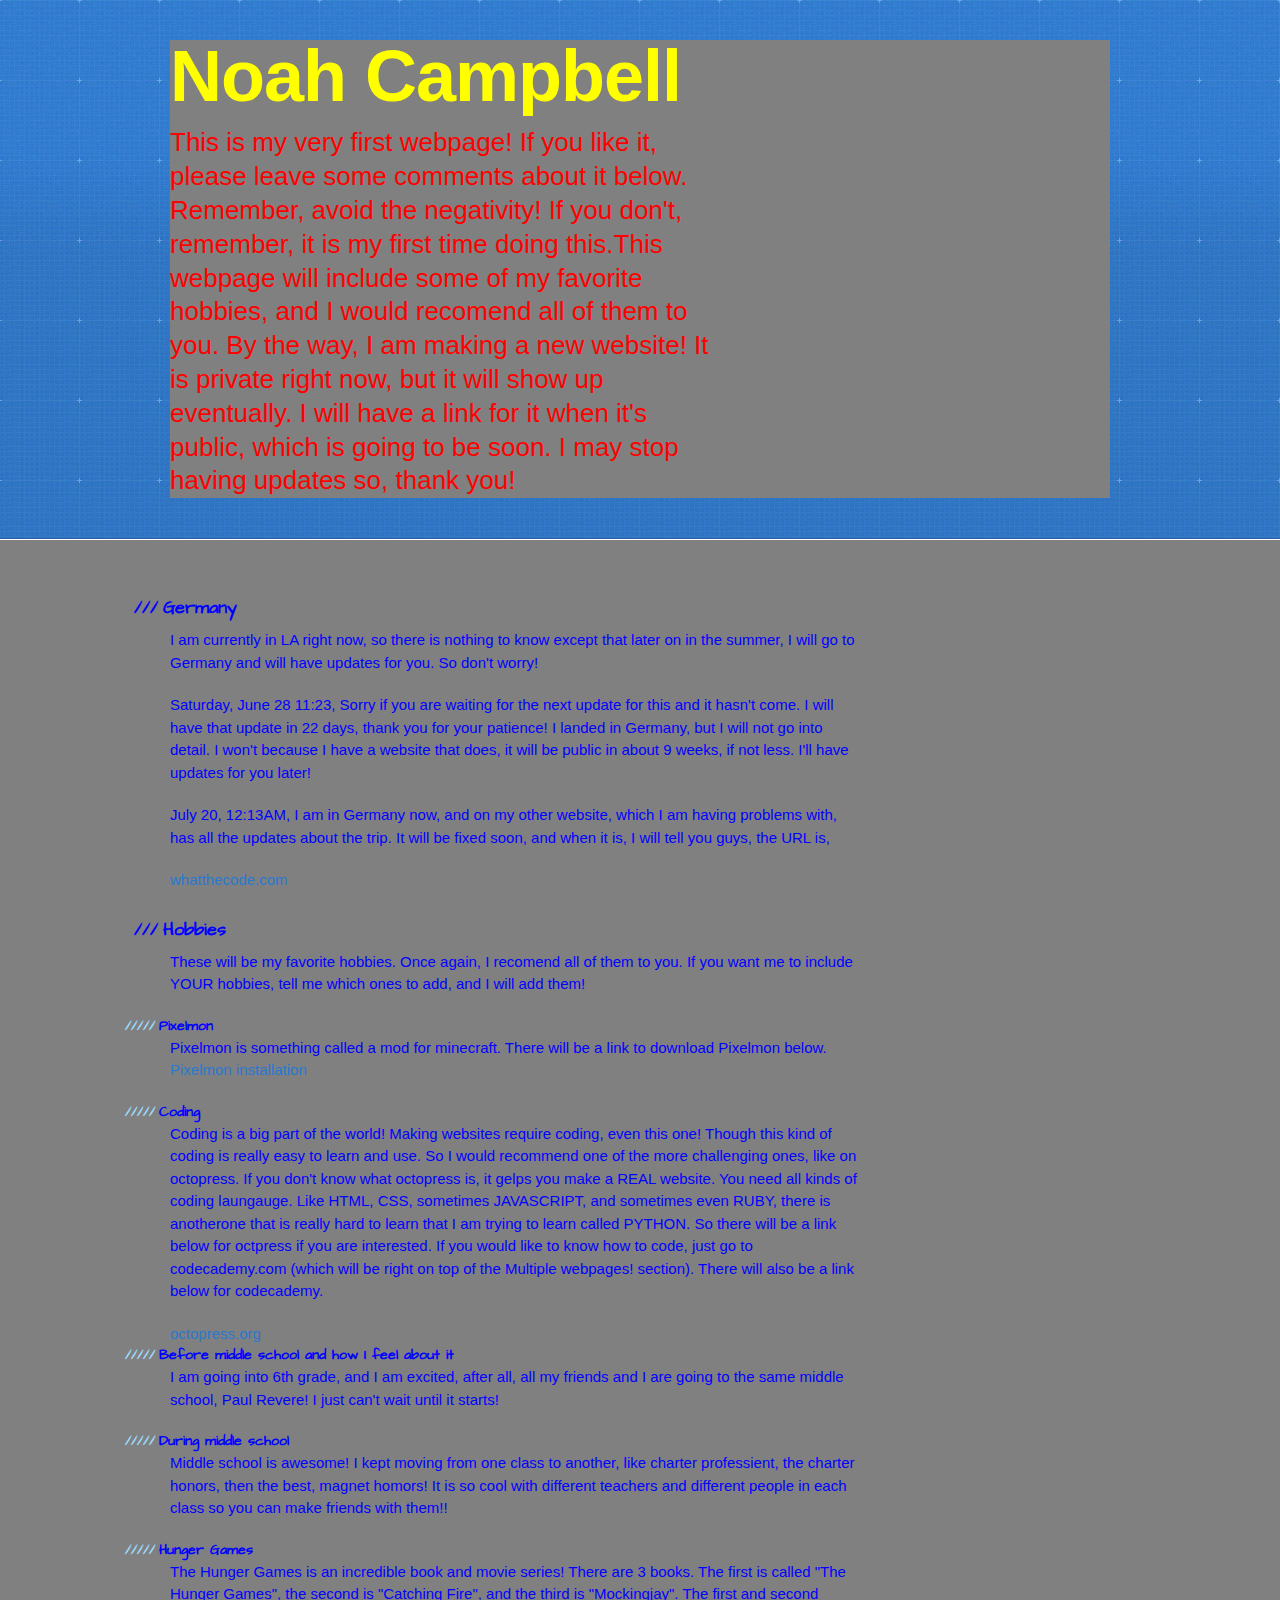
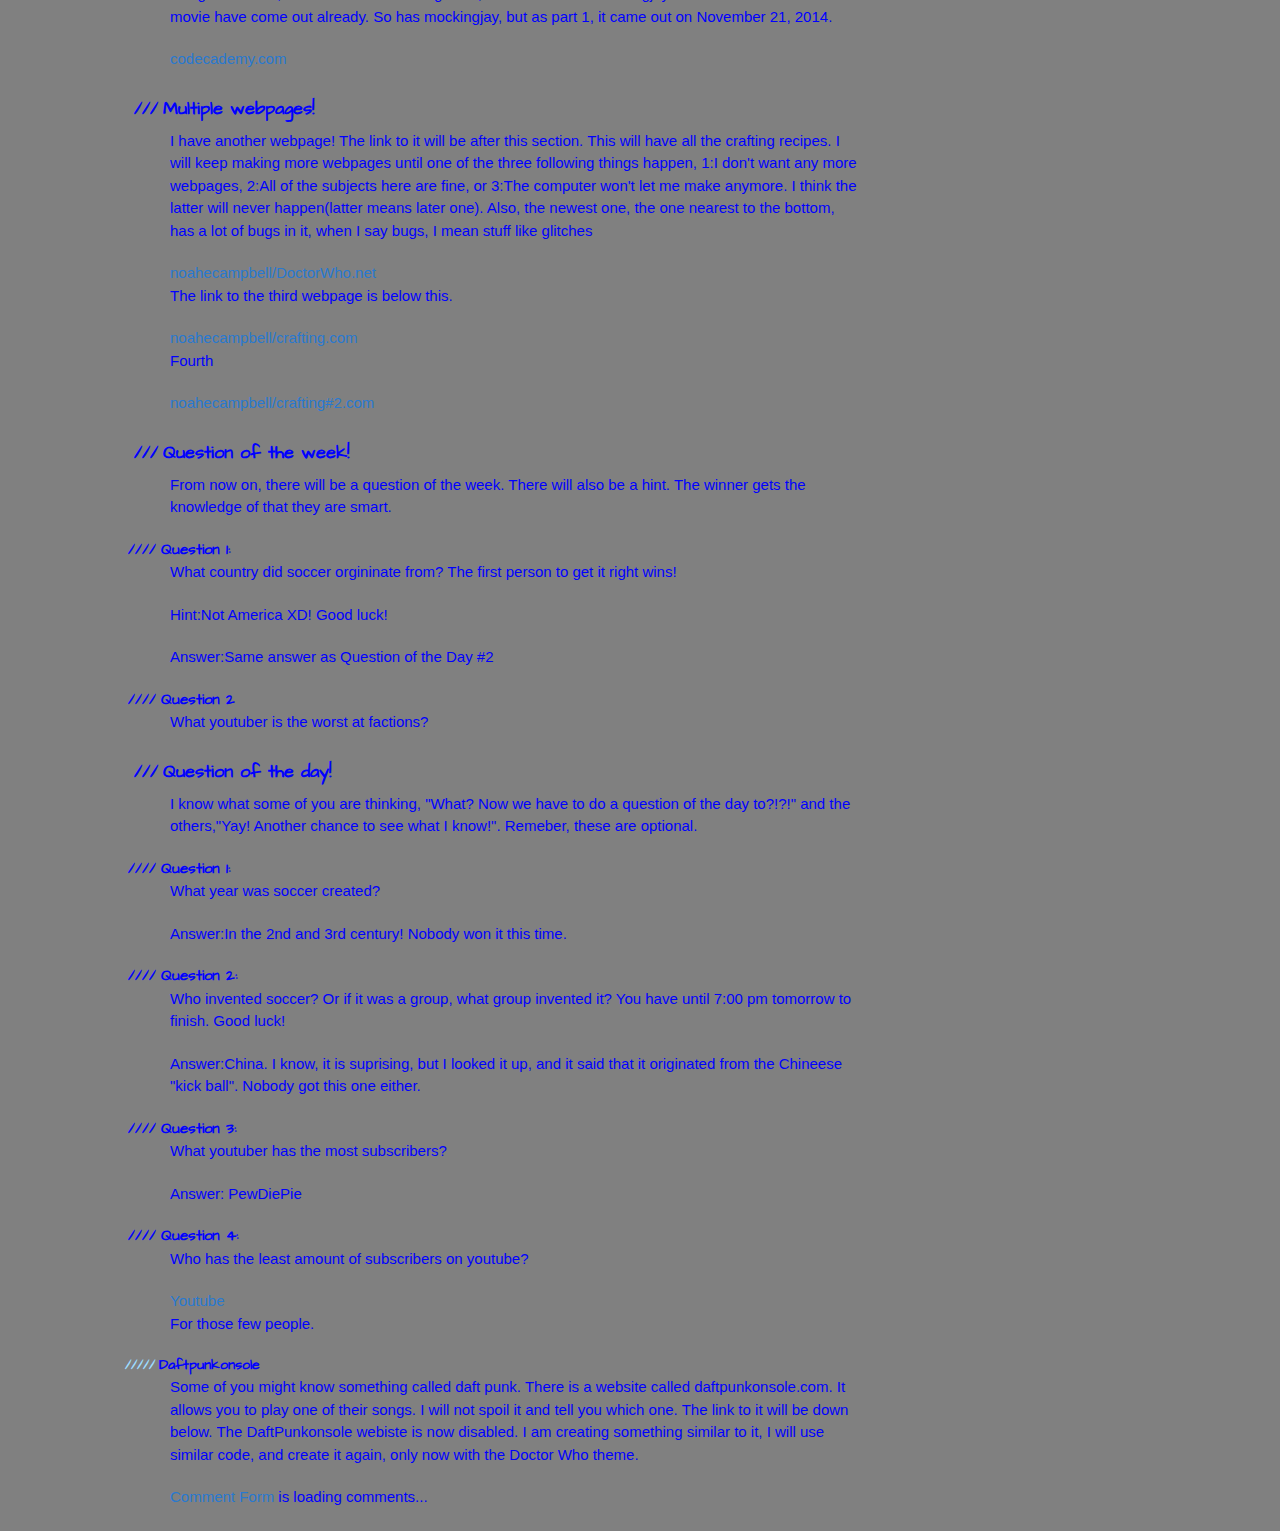
==== index.html @ 2b1e1a7f "url" ====
<!DOCTYPE html>
<html>
  <head>
    <meta charset='utf-8'>
    <meta http-equiv="X-UA-Compatible" content="chrome=1">
    <meta name="viewport" content="width=device-width, initial-scale=1, maximum-scale=1">
    <link href='https://fonts.googleapis.com/css?family=Architects+Daughter' rel='stylesheet' type='text/css'>
    <link rel="stylesheet" type="text/css" href="stylesheets/stylesheet.css" media="screen" />
    <link rel="stylesheet" type="text/css" href="stylesheets/pygment_trac.css" media="screen" />
    <link rel="stylesheet" type="text/css" href="stylesheets/print.css" media="print" />

    <!--[if lt IE 9]>
    <script src="//html5shiv.googlecode.com/svn/trunk/html5.js"></script>
    <![endif]-->

    <title>noahecampbell</title>
  </head>

  <body>
    <header>
      <div class="inner">
        <h1>Noah Campbell</h1>
        <h2>This is my very first webpage! If you like it, please leave some comments about it below. Remember, avoid the negativity!
         If you don't, remember, it is my first time doing this.This webpage will include some of my favorite hobbies, and I would
         recomend all of them to you. By the way, I am making a new website! It is private right now, but it will show up eventually.
         I will have a link for it when it's public, which is going to be soon. I may stop having updates so, thank you!</h2>
      </div>
    </header>

    <div id="content-wrapper">
      <div class="inner clearfix">
        <section id="main-content">
          <h3>Germany</h3>
          <p>I am currently in LA right now, so there is nothing to know except that later on in the summer, I will go to Germany and will
          have updates for you. So don't worry!</p>
          <p>Saturday, June 28 11:23, Sorry if you are waiting for the next update for this and it hasn't come. I will have that update in
          22 days, thank you for your patience! I landed in Germany, but I will not go into detail. I won't because I have a website that
          does, it will be public in about 9 weeks, if not less. I'll have updates for you later!</p>
          <p>July 20, 12:13AM, I am in Germany now, and on my other website, which I am having problems with, has all the updates about the trip.
            It will be fixed soon, and when it is, I will tell you guys, the URL is,</p>
            <a href=http://whatthecode.com>whatthecode.com</a>

          <h3>Hobbies</h3>
          <p>These will be my favorite hobbies. Once again, I recomend all of them to you. If you want me to include YOUR hobbies, tell me
          which ones to add, and I will add them!</p>
          <h5>Pixelmon</h5>
          <p>Pixelmon is something called a mod for minecraft. There will be a link to download Pixelmon below.

          <a href="http://thedestinyMC.com">Pixelmon installation</a>

          <h5>Coding</h5>
          <p>Coding is a big part of the world! Making websites require coding, even this one! Though this kind of coding is really easy
            to learn and use. So I would recommend one of the more challenging ones, like on octopress. If you don't know what
            octopress is, it gelps you make a REAL website. You need all kinds of coding laungauge. Like HTML, CSS, sometimes JAVASCRIPT,
            and sometimes even RUBY, there is anotherone that is really hard to learn that I am trying to learn called PYTHON.
            So there will be a link below for octpress if you are interested. If you would like to know how to code, just go to codecademy.com
            (which will be right on top of the Multiple webpages! section). There will also be a link below for codecademy.</p>



          <a href="http://octopress.org">octopress.org</a>




          <h5>Before middle school and how I feel about it</h5>
          <p>I am going into 6th grade, and I am excited, after all, all my friends and I are going to the same middle school, Paul Revere!
            I just can't wait until it starts!</p>

            <h5>During middle school</h5>
            <p>Middle school is awesome! I kept moving from one class to another, like charter professient, the charter honors, then the best,
              magnet homors! It is so cool with different teachers and different people in each class so you can make friends with them!!</p>


            <h5>Hunger Games</h5>
            <p>The Hunger Games is an incredible book and movie series! There are 3 books. The first is called "The Hunger Games", the second is
              "Catching Fire", and the third is "Mockingjay". The first and second movie have come out already. So has mockingjay, but as part 1,
              it came out on November 21, 2014.</p>

              <a href="http://codecademy.com">codecademy.com</a>

              <h3>Multiple webpages!</h3>
              <p>I have another webpage! The link to it will be after this section. This will have all the crafting recipes. I will keep
                making more webpages until one of the three following things happen, 1:I don't want any more webpages, 2:All of the subjects here
                are fine, or 3:The computer won't let me make anymore. I think the latter will never happen(latter means later one). Also, the newest
                one, the one nearest to the bottom, has a lot of bugs in it, when I say bugs, I mean stuff like glitches</p>
                <a href="DoctorWho.html">noahecampbell/DoctorWho.net</a>

                <p>The link to the third webpage is below this.</p>

                <a href="crafting.html">noahecampbell/crafting.com</a>
                <p>Fourth</p>

                <a href="craftingnumber2.html">noahecampbell/crafting#2.com</a>

                <h3>Question of the week!</h3>
                <p> From now on, there will be a question of the week. There will also be a hint. The winner gets the knowledge of that
                  they are smart.</p>
                <h4>Question 1:</h4>
                <p>What country did soccer orgininate from? The first person to get it right wins!</p>
                <p>Hint:Not America XD! Good luck!</p>
                <p>Answer:Same answer as Question of the Day #2</p>
                <h4>Question 2</h4>
                <p>What youtuber is the worst at factions?</p>


                <h3>Question of the day!</h3>
                <p>I know what some of you are thinking, "What? Now we have to do a question of the day to?!?!" and the others,"Yay! Another chance
                  to see what I know!". Remeber, these are optional.</p>

                  <h4>Question 1:</h4>
                  <p>What year was soccer created?</p>
                    <p>Answer:In the 2nd and 3rd century! Nobody won it this time.</p>
                  <h4>Question 2:</h4>
                  <p>Who invented soccer? Or if it was a group, what group invented it? You have until 7:00 pm tomorrow to finish. Good luck!</p>
                  <p>Answer:China. I know, it is suprising, but I looked it up, and it said that it originated from the Chineese "kick ball". Nobody got this one either.</p>
                  <h4>Question 3:</h4>
                    <p>What youtuber has the most subscribers?</p>
                    <p>Answer: PewDiePie</p>

                  <h4>Question 4:</h4>
                    <p>Who has the least amount of subscribers on youtube?</p>
                    <a href="http://youtube.com">Youtube </a>
                    <p>For those few people.</p>
                <h5>Daftpunkonsole</h5>
                <p>Some of you might know something called daft punk. There is a website called daftpunkonsole.com. It allows you to play one of
                  their songs. I will not spoil it and tell you which one. The link to it will be down below. The DaftPunkonsole webiste is now
                  disabled. I am creating something similar to it, I will use similar code, and create it again, only now with the Doctor Who
                  theme.</p>




 <div id="HCB_comment_box"><a href="http://www.htmlcommentbox.com">Comment Form</a> is loading comments...</div>
 <link rel="stylesheet" type="text/css" href="//www.htmlcommentbox.com/static/skins/bootstrap/twitter-bootstrap.css?v=0" />
 <script type="text/javascript" id="hcb"> /*<!--*/ if(!window.hcb_user){hcb_user={};} (function(){var s=document.createElement("script"), l=(""+window.location).replace(/'/g,"%27") || hcb_user.PAGE, h="//www.htmlcommentbox.com";s.setAttribute("type","text/javascript");s.setAttribute("src", h+"/jread?page="+encodeURIComponent(l).replace("+","%2B")+"&opts=16862&num=10");if (typeof s!="undefined") document.getElementsByTagName("head")[0].appendChild(s);})(); /*-->*/ </script>
        </section>
      </div>
    </div>

  </body>
</html>
---- stylesheets/stylesheet.css ----
/* http://meyerweb.com/eric/tools/css/reset/
   v2.0 | 20110126
   License: none (public domain)
*/
html, body, div, span, applet, object, iframe,
h1, h2, h3, h4, h5, h6, p, blockquote, pre,
a, abbr, acronym, address, big, cite, code,
del, dfn, em, img, ins, kbd, q, s, samp,
small, strike, strong, sub, sup, tt, var,
b, u, i, center,
dl, dt, dd, ol, ul, li,
fieldset, form, label, legend,
table, caption, tbody, tfoot, thead, tr, th, td,
article, aside, canvas, details, embed,
figure, figcaption, footer, header, hgroup,
menu, nav, output, ruby, section, summary,
time, mark, audio, video {
	margin: 0;
	padding: 0;
	border: 0;
	font-size: 100%;
	font-family: Arial;
	vertical-align: baseline;
	background: grey;
	color: blue;
}
/* HTML5 display-role reset for older browsers */
article, aside, details, figcaption, figure,
footer, header, hgroup, menu, nav, section {
	display: block;
}
body {
	line-height: 1;
}
ol, ul {
	list-style: none;
}
blockquote, q {
	quotes: none;
}
blockquote:before, blockquote:after,
q:before, q:after {
	content: '';
	content: none;
}
table {
	border-collapse: collapse;
	border-spacing: 0;
}

/* LAYOUT STYLES */
body {
  font-size: 15px;
  line-height: 1.5;
  background: #fafafa url(../images/body-bg.jpg) 0 0 repeat;
  font-family: 'Helvetica Neue', Helvetica, Arial, serif;
  font-weight: 400;
  color: blue;
}

a {
  color: #2879d0;
}
a:hover {
  color: #2268b2;
}

header {
  padding-top: 40px;
  padding-bottom: 40px;
  font-family: 'Architects Daughter', 'Helvetica Neue', Helvetica, Arial, serif;
  background: #2e7bcf url(../images/header-bg.jpg) 0 0 repeat-x;
  border-bottom: solid 1px #275da1;
}

header h1 {
  letter-spacing: -1px;
  font-size: 72px;
  color: yellow;
  line-height: 1;
  margin-bottom: 0.2em;
  width: 540px;
}

header h2 {
  font-size: 26px;
  color: red;
  font-weight: normal;
  line-height: 1.3;
  width: 540px;
  letter-spacing: 0;
}

.inner {
  position: relative;
  width: 940px;
  margin: 0 auto;
}

#content-wrapper {
  border-top: solid 1px #fff;
  padding-top: 30px;
}

#main-content {
  width: 690px;
  float: left;
}

#main-content img {
  max-width: 100%;
}

aside#sidebar {
  width: 200px;
  padding-left: 20px;
  min-height: 504px;
  float: right;
  background: transparent url(../images/sidebar-bg.jpg) 0 0 no-repeat;
  font-size: 12px;
  line-height: 1.3;
}

aside#sidebar p.repo-owner,
aside#sidebar p.repo-owner a {
  font-weight: bold;
}

#downloads {
  margin-bottom: 40px;
}

a.button {
  width: 134px;
  height: 58px;
  line-height: 1.2;
  font-size: 23px;
  color: #fff;
  padding-left: 68px;
  padding-top: 22px;
  font-family: 'Architects Daughter', 'Helvetica Neue', Helvetica, Arial, serif;
}
a.button small {
  display: block;
  font-size: 11px;
}
header a.button {
  position: absolute;
  right: 0;
  top: 0;
  background: transparent url(../images/github-button.png) 0 0 no-repeat;
}
aside a.button {
  width: 138px;
  padding-left: 64px;
  display: block;
  background: transparent url(../images/download-button.png) 0 0 no-repeat;
  margin-bottom: 20px;
  font-size: 21px;
}

code, pre {
  font-family: Monaco, "Bitstream Vera Sans Mono", "Lucida Console", Terminal, monospace;
  color: #222;
  margin-bottom: 30px;
  font-size: 13px;
}

code {
  background-color: #f2f8fc;
  border: solid 1px #dbe7f3;
  padding: 0 3px;
}

pre {
  padding: 20px;
  background: #fff;
  text-shadow: none;
  overflow: auto;
  border: solid 1px #f2f2f2;
}
pre code {
  color: #2879d0;
  background-color: #fff;
  border: none;
  padding: 0;
}

ul, ol, dl {
  margin-bottom: 20px;
}


/* COMMON STYLES */

hr {
  height: 1px;
  line-height: 1px;
  margin-top: 1em;
  padding-bottom: 1em;
  border: none;
  background: transparent url('../images/hr.png') 0 0 no-repeat;
}

table {
  width: 100%;
  border: 1px solid #ebebeb;
}

th {
  font-weight: 500;
}

td {
  border: 1px solid #ebebeb;
  text-align: center;
  font-weight: 300;
}

form {
  background: #f2f2f2;
  padding: 20px;

}


/* GENERAL ELEMENT TYPE STYLES */

#main-content h1 {
  font-family: 'Architects Daughter', 'Helvetica Neue', Helvetica, Arial, serif;
  font-size: 2.8em;
  letter-spacing: -1px;
  color: blue;
}

#main-content h1:before {
  content: "/";
  color: blue;
  padding-right: 0.3em;
  margin-left: -0.9em;
}

#main-content h2 {
  font-family: 'Architects Daughter', 'Helvetica Neue', Helvetica, Arial, serif;
  font-size: 22px;
  font-weight: bold;
  margin-bottom: 8px;
  color: blue;
}
#main-content h2:before {
  content: "//";
  color: blue;
  padding-right: 0.3em;
  margin-left: -1.5em;
}

#main-content h3 {
  font-family: 'Architects Daughter', 'Helvetica Neue', Helvetica, Arial, serif;
  font-size: 18px;
  font-weight: bold;
  margin-top: 24px;
  margin-bottom: 8px;
  color: blue;
}

#main-content h3:before {
  content: "///";
  color: blue;
  padding-right: 0.3em;
  margin-left: -2em;
}

#main-content h4 {
  font-family: 'Architects Daughter', 'Helvetica Neue', Helvetica, Arial, serif;
  font-size: 15px;
  font-weight: bold;
  color: blue;
}

h4:before {
  content: "////";
  color: blue;
  padding-right: 0.3em;
  margin-left: -2.8em;
}

#main-content h5 {
  font-family: 'Architects Daughter', 'Helvetica Neue', Helvetica, Arial, serif;
  font-size: 14px;
  color: blue;
}
h5:before {
  content: "/////";
  color: #9ddcff;
  padding-right: 0.3em;
  margin-left: -3.2em;
}

#main-content h6 {
  font-family: 'Architects Daughter', 'Helvetica Neue', Helvetica, Arial, serif;
  font-size: .8em;
  color: blue;
}
h6:before {
  content: "//////";
  color: #9ddcff;
  padding-right: 0.3em;
  margin-left: -3.7em;
}

p {
  margin-bottom: 20px;
}

a {
  text-decoration: none;
}

p a {
  font-weight: 400;
}

blockquote {
  font-size: 1.6em;
  border-left: 10px solid #e9e9e9;
  margin-bottom: 20px;
  padding: 0 0 0 30px;
}

ul {
  list-style: disc inside;
  padding-left: 20px;
}

ol {
  list-style: decimal inside;
  padding-left: 3px;
}

dl dd {
  font-style: italic;
  font-weight: 100;
}

footer {
  background: transparent url('../images/hr.png') 0 0 no-repeat;
  margin-top: 40px;
  padding-top: 20px;
  padding-bottom: 30px;
  font-size: 13px;
  color: #aaa;
}

footer a {
  color: #666;
}
footer a:hover {
  color: #444;
}

/* MISC */
.clearfix:after {
  clear: both;
  content: '.';
  display: block;
  visibility: hidden;
  height: 0;
}

.clearfix {display: inline-block;}
* html .clearfix {height: 1%;}
.clearfix {display: block;}

/* #Media Queries
================================================== */

/* Smaller than standard 960 (devices and browsers) */
@media only screen and (max-width: 959px) {}

/* Tablet Portrait size to standard 960 (devices and browsers) */
@media only screen and (min-width: 768px) and (max-width: 959px) {
  .inner {
    width: 740px;
  }
  header h1, header h2 {
    width: 340px;
  }
  header h1 {
    font-size: 60px;
  }
  header h2 {
    font-size: 30px;
  }
  #main-content {
    width: 490px;
  }
  #main-content h1:before,
  #main-content h2:before,
  #main-content h3:before,
  #main-content h4:before,
  #main-content h5:before,
  #main-content h6:before {
    content: none;
    padding-right: 0;
    margin-left: 0;
  }
}

/* All Mobile Sizes (devices and browser) */
@media only screen and (max-width: 767px) {
  .inner {
    width: 93%;
  }
  header {
    padding: 20px 0;
  }
  header .inner {
    position: relative;
  }
  header h1, header h2 {
    width: 100%;
  }
  header h1 {
    font-size: 48px;
  }
  header h2 {
    font-size: 24px;
  }
  header a.button {
    background-image: none;
    width: auto;
    height: auto;
    display: inline-block;
    margin-top: 15px;
    padding: 5px 10px;
    position: relative;
    text-align: center;
    font-size: 13px;
    line-height: 1;
    background-color: #9ddcff;
    color: #2879d0;
    -moz-border-radius: 5px;
    -webkit-border-radius: 5px;
    border-radius: 5px;
  }
  header a.button small {
    font-size: 13px;
    display: inline;
  }
  #main-content,
  aside#sidebar {
    float: none;
    width: 100% ! important;
  }
  aside#sidebar {
    background-image: none;
    margin-top: 20px;
    border-top: solid 1px #ddd;
    padding: 20px 0;
    min-height: 0;
  }
  aside#sidebar a.button {
    display: none;
  }
  #main-content h1:before,
  #main-content h2:before,
  #main-content h3:before,
  #main-content h4:before,
  #main-content h5:before,
  #main-content h6:before {
    content: none;
    padding-right: 0;
    margin-left: 0;
  }
}

/* Mobile Landscape Size to Tablet Portrait (devices and browsers) */
@media only screen and (min-width: 480px) and (max-width: 767px) {}

/* Mobile Portrait Size to Mobile Landscape Size (devices and browsers) */
@media only screen and (max-width: 479px) {}
---- stylesheets/pygment_trac.css ----
.highlight  { background: #ffffff; }
.highlight .c { color: #999988; font-style: italic } /* Comment */
.highlight .err { color: #a61717; background-color: #e3d2d2 } /* Error */
.highlight .k { font-weight: bold } /* Keyword */
.highlight .o { font-weight: bold } /* Operator */
.highlight .cm { color: #999988; font-style: italic } /* Comment.Multiline */
.highlight .cp { color: #999999; font-weight: bold } /* Comment.Preproc */
.highlight .c1 { color: #999988; font-style: italic } /* Comment.Single */
.highlight .cs { color: #999999; font-weight: bold; font-style: italic } /* Comment.Special */
.highlight .gd { color: #000000; background-color: #ffdddd } /* Generic.Deleted */
.highlight .gd .x { color: #000000; background-color: #ffaaaa } /* Generic.Deleted.Specific */
.highlight .ge { font-style: italic } /* Generic.Emph */
.highlight .gr { color: #aa0000 } /* Generic.Error */
.highlight .gh { color: #999999 } /* Generic.Heading */
.highlight .gi { color: #000000; background-color: #ddffdd } /* Generic.Inserted */
.highlight .gi .x { color: #000000; background-color: #aaffaa } /* Generic.Inserted.Specific */
.highlight .go { color: #888888 } /* Generic.Output */
.highlight .gp { color: #555555 } /* Generic.Prompt */
.highlight .gs { font-weight: bold } /* Generic.Strong */
.highlight .gu { color: #800080; font-weight: bold; } /* Generic.Subheading */
.highlight .gt { color: #aa0000 } /* Generic.Traceback */
.highlight .kc { font-weight: bold } /* Keyword.Constant */
.highlight .kd { font-weight: bold } /* Keyword.Declaration */
.highlight .kn { font-weight: bold } /* Keyword.Namespace */
.highlight .kp { font-weight: bold } /* Keyword.Pseudo */
.highlight .kr { font-weight: bold } /* Keyword.Reserved */
.highlight .kt { color: #445588; font-weight: bold } /* Keyword.Type */
.highlight .m { color: #009999 } /* Literal.Number */
.highlight .s { color: #d14 } /* Literal.String */
.highlight .na { color: #008080 } /* Name.Attribute */
.highlight .nb { color: #0086B3 } /* Name.Builtin */
.highlight .nc { color: #445588; font-weight: bold } /* Name.Class */
.highlight .no { color: #008080 } /* Name.Constant */
.highlight .ni { color: #800080 } /* Name.Entity */
.highlight .ne { color: #990000; font-weight: bold } /* Name.Exception */
.highlight .nf { color: #990000; font-weight: bold } /* Name.Function */
.highlight .nn { color: #555555 } /* Name.Namespace */
.highlight .nt { color: #000080 } /* Name.Tag */
.highlight .nv { color: #008080 } /* Name.Variable */
.highlight .ow { font-weight: bold } /* Operator.Word */
.highlight .w { color: #bbbbbb } /* Text.Whitespace */
.highlight .mf { color: #009999 } /* Literal.Number.Float */
.highlight .mh { color: #009999 } /* Literal.Number.Hex */
.highlight .mi { color: #009999 } /* Literal.Number.Integer */
.highlight .mo { color: #009999 } /* Literal.Number.Oct */
.highlight .sb { color: #d14 } /* Literal.String.Backtick */
.highlight .sc { color: #d14 } /* Literal.String.Char */
.highlight .sd { color: #d14 } /* Literal.String.Doc */
.highlight .s2 { color: #d14 } /* Literal.String.Double */
.highlight .se { color: #d14 } /* Literal.String.Escape */
.highlight .sh { color: #d14 } /* Literal.String.Heredoc */
.highlight .si { color: #d14 } /* Literal.String.Interpol */
.highlight .sx { color: #d14 } /* Literal.String.Other */
.highlight .sr { color: #009926 } /* Literal.String.Regex */
.highlight .s1 { color: #d14 } /* Literal.String.Single */
.highlight .ss { color: #990073 } /* Literal.String.Symbol */
.highlight .bp { color: #999999 } /* Name.Builtin.Pseudo */
.highlight .vc { color: #008080 } /* Name.Variable.Class */
.highlight .vg { color: #008080 } /* Name.Variable.Global */
.highlight .vi { color: #008080 } /* Name.Variable.Instance */
.highlight .il { color: #009999 } /* Literal.Number.Integer.Long */

.type-csharp .highlight .k { color: #0000FF }
.type-csharp .highlight .kt { color: #0000FF }
.type-csharp .highlight .nf { color: #000000; font-weight: normal }
.type-csharp .highlight .nc { color: #2B91AF }
.type-csharp .highlight .nn { color: #000000 }
.type-csharp .highlight .s { color: #A31515 }
.type-csharp .highlight .sc { color: #A31515 }
---- stylesheets/print.css ----
html, body, div, span, applet, object, iframe,
h1, h2, h3, h4, h5, h6, p, blockquote, pre,
a, abbr, acronym, address, big, cite, code,
del, dfn, em, img, ins, kbd, q, s, samp,
small, strike, strong, sub, sup, tt, var,
b, u, i, center,
dl, dt, dd, ol, ul, li,
fieldset, form, label, legend,
table, caption, tbody, tfoot, thead, tr, th, td,
article, aside, canvas, details, embed, 
figure, figcaption, footer, header, hgroup, 
menu, nav, output, ruby, section, summary,
time, mark, audio, video {
  margin: 0;
  padding: 0;
  border: 0;
  font-size: 100%;
  font: inherit;
  vertical-align: baseline;
}
/* HTML5 display-role reset for older browsers */
article, aside, details, figcaption, figure, 
footer, header, hgroup, menu, nav, section {
  display: block;
}
body {
  line-height: 1;
}
ol, ul {
  list-style: none;
}
blockquote, q {
  quotes: none;
}
blockquote:before, blockquote:after,
q:before, q:after {
  content: '';
  content: none;
}
table {
  border-collapse: collapse;
  border-spacing: 0;
}
body {
  font-size: 13px;
  line-height: 1.5; 
  font-family: 'Helvetica Neue', Helvetica, Arial, serif;
  color: #000;
}

a {
  color: #d5000d;
  font-weight: bold;
}

header {
  padding-top: 35px;
  padding-bottom: 10px;
}

header h1 {
  font-weight: bold;
  letter-spacing: -1px;
  font-size: 48px;
  color: #303030;
  line-height: 1.2;
}

header h2 {
  letter-spacing: -1px;
  font-size: 24px;
  color: #aaa;
  font-weight: normal;
  line-height: 1.3;
}
#downloads {
  display: none;
}
#main_content {
  padding-top: 20px;
}

code, pre {
  font-family: Monaco, "Bitstream Vera Sans Mono", "Lucida Console", Terminal;
  color: #222;
  margin-bottom: 30px;
  font-size: 12px;
}

code {
  padding: 0 3px;
}

pre {
  border: solid 1px #ddd;
  padding: 20px;
  overflow: auto;
}
pre code {
  padding: 0;
}

ul, ol, dl {
  margin-bottom: 20px;
}


/* COMMON STYLES */

table {
  width: 100%;
  border: 1px solid #ebebeb;
}

th {
  font-weight: 500;
}

td {
  border: 1px solid #ebebeb;
  text-align: center; 
  font-weight: 300;
}

form {
  background: #f2f2f2;
  padding: 20px;
  
}


/* GENERAL ELEMENT TYPE STYLES */

h1 {
  font-size: 2.8em;
} 

h2 {
  font-size: 22px;
  font-weight: bold;
  color: #303030;
  margin-bottom: 8px;
} 

h3 {
  color: #d5000d;
  font-size: 18px;
  font-weight: bold;
  margin-bottom: 8px;
} 
 
h4 {
  font-size: 16px;
  color: #303030;
  font-weight: bold;
} 

h5 {
  font-size: 1em;
  color: #303030;
} 

h6 {
  font-size: .8em;
  color: #303030;
} 

p {
  font-weight: 300;
  margin-bottom: 20px;
}
 
a {
  text-decoration: none;
}

p a {
  font-weight: 400;
}

blockquote {
  font-size: 1.6em;
  border-left: 10px solid #e9e9e9;
  margin-bottom: 20px;
  padding: 0 0 0 30px;
}

ul li {
  list-style: disc inside;
  padding-left: 20px;
}

ol li {
  list-style: decimal inside;
  padding-left: 3px;
}

dl dd {
  font-style: italic;
  font-weight: 100;
}

footer {
  margin-top: 40px;
  padding-top: 20px;
  padding-bottom: 30px;
  font-size: 13px;
  color: #aaa;
}

footer a {
  color: #666;
}

/* MISC */
.clearfix:after {
  clear: both;
  content: '.';
  display: block;
  visibility: hidden;
  height: 0;
}

.clearfix {display: inline-block;}
* html .clearfix {height: 1%;}
.clearfix {display: block;}
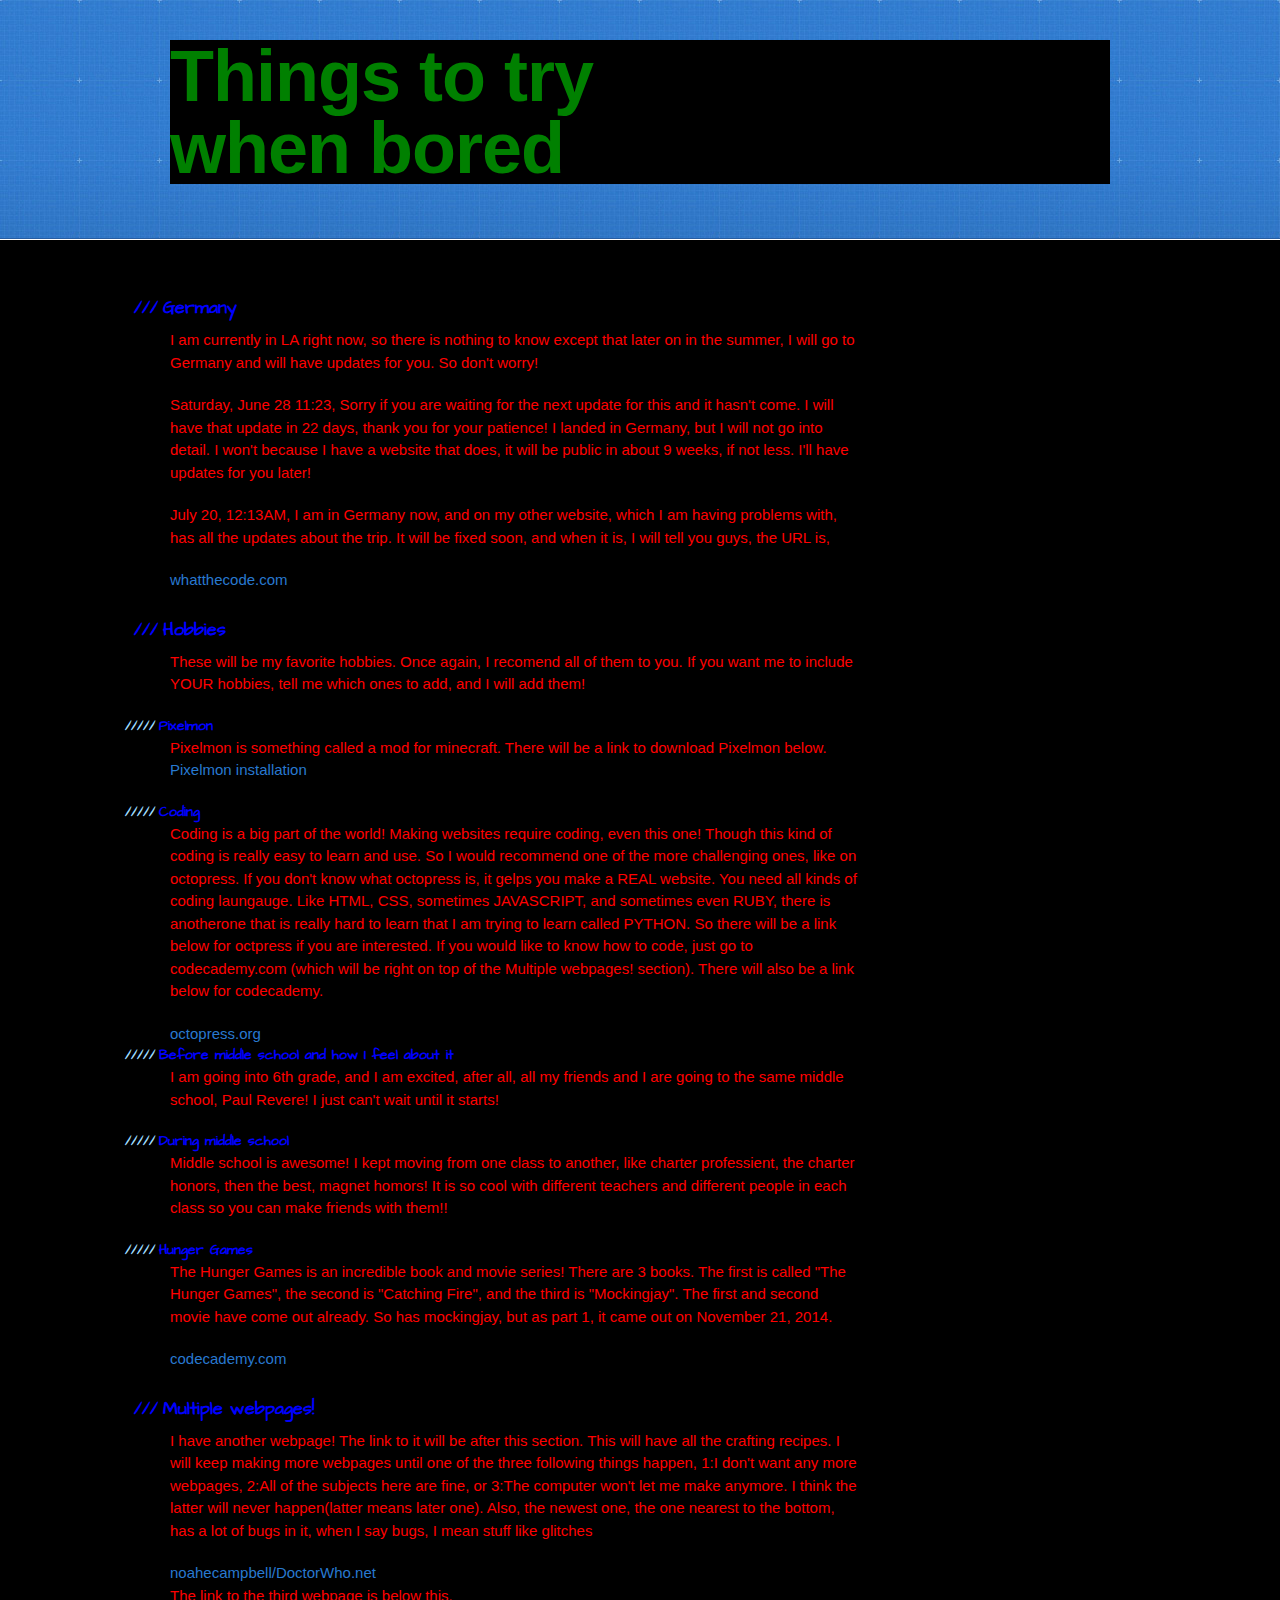
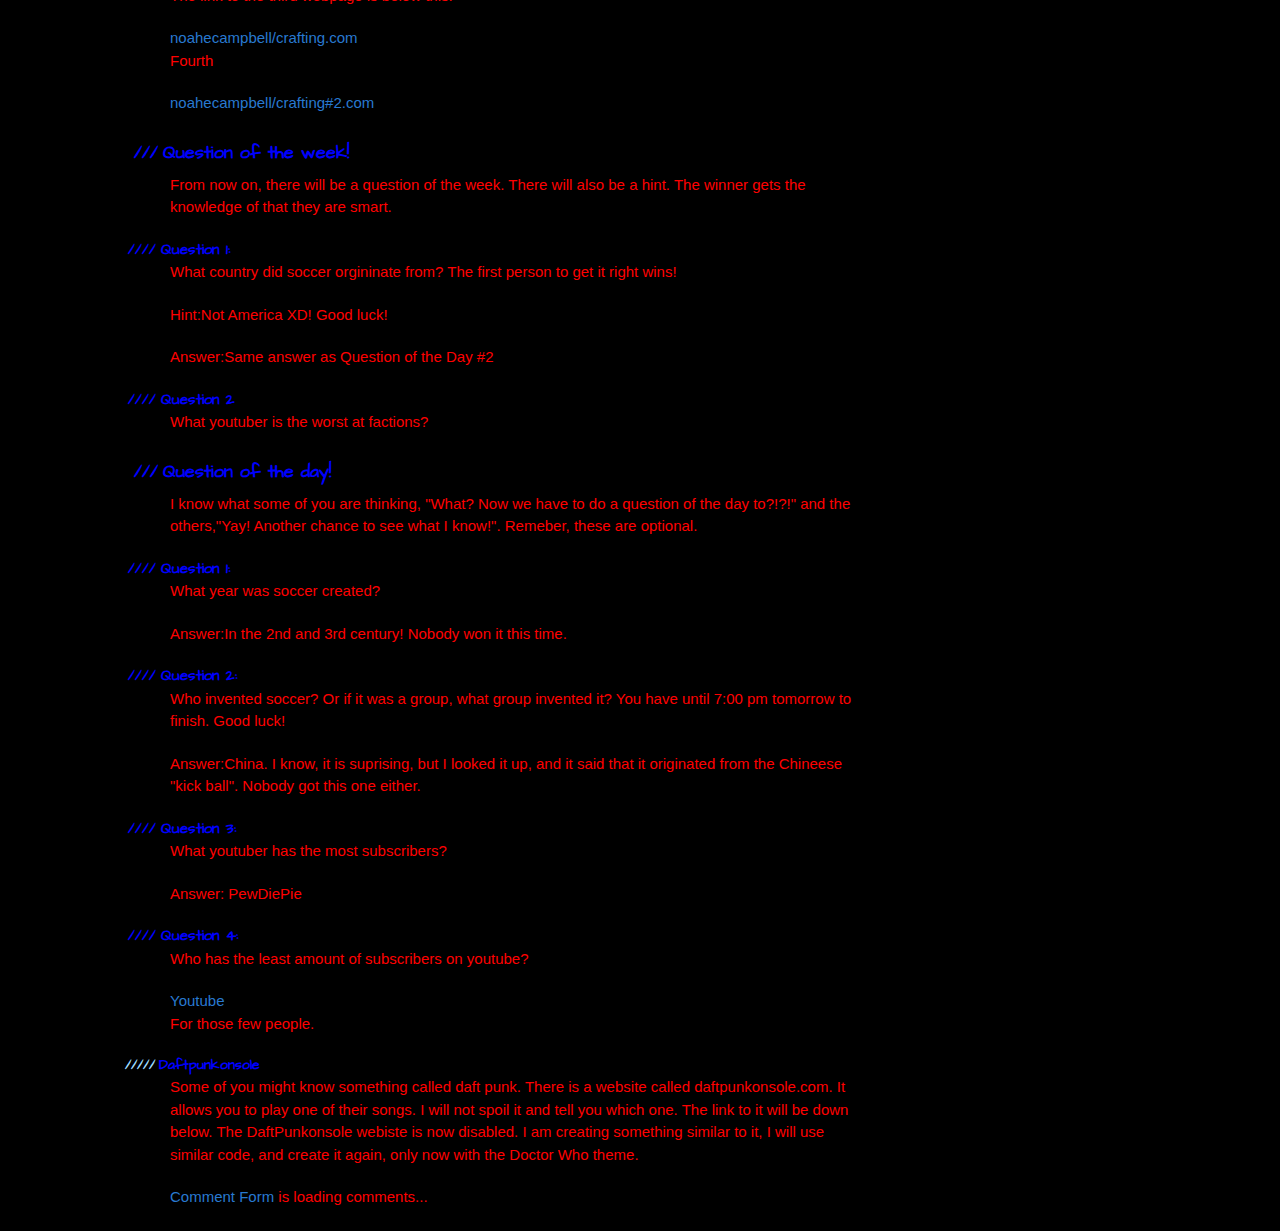
==== commit 6a4a2f63: "changing the h1" ====
--- a/index.html
+++ b/index.html
@@ -19,11 +19,8 @@
   <body>
     <header>
       <div class="inner">
-        <h1>Noah Campbell</h1>
-        <h2>This is my very first webpage! If you like it, please leave some comments about it below. Remember, avoid the negativity!
-         If you don't, remember, it is my first time doing this.This webpage will include some of my favorite hobbies, and I would
-         recomend all of them to you. By the way, I am making a new website! It is private right now, but it will show up eventually.
-         I will have a link for it when it's public, which is going to be soon. I may stop having updates so, thank you!</h2>
+        <h1>Things to try when bored</h1>
+
       </div>
     </header>
 
--- a/stylesheets/stylesheet.css
+++ b/stylesheets/stylesheet.css
@@ -19,10 +19,10 @@
 	padding: 0;
 	border: 0;
 	font-size: 100%;
-	font-family: Arial;
+	font-family: Helvetica;
 	vertical-align: baseline;
-	background: grey;
-	color: blue;
+	background: black;
+	color: red;
 }
 /* HTML5 display-role reset for older browsers */
 article, aside, details, figcaption, figure,
@@ -76,7 +76,7 @@
 header h1 {
   letter-spacing: -1px;
   font-size: 72px;
-  color: yellow;
+  color: green;
   line-height: 1;
   margin-bottom: 0.2em;
   width: 540px;
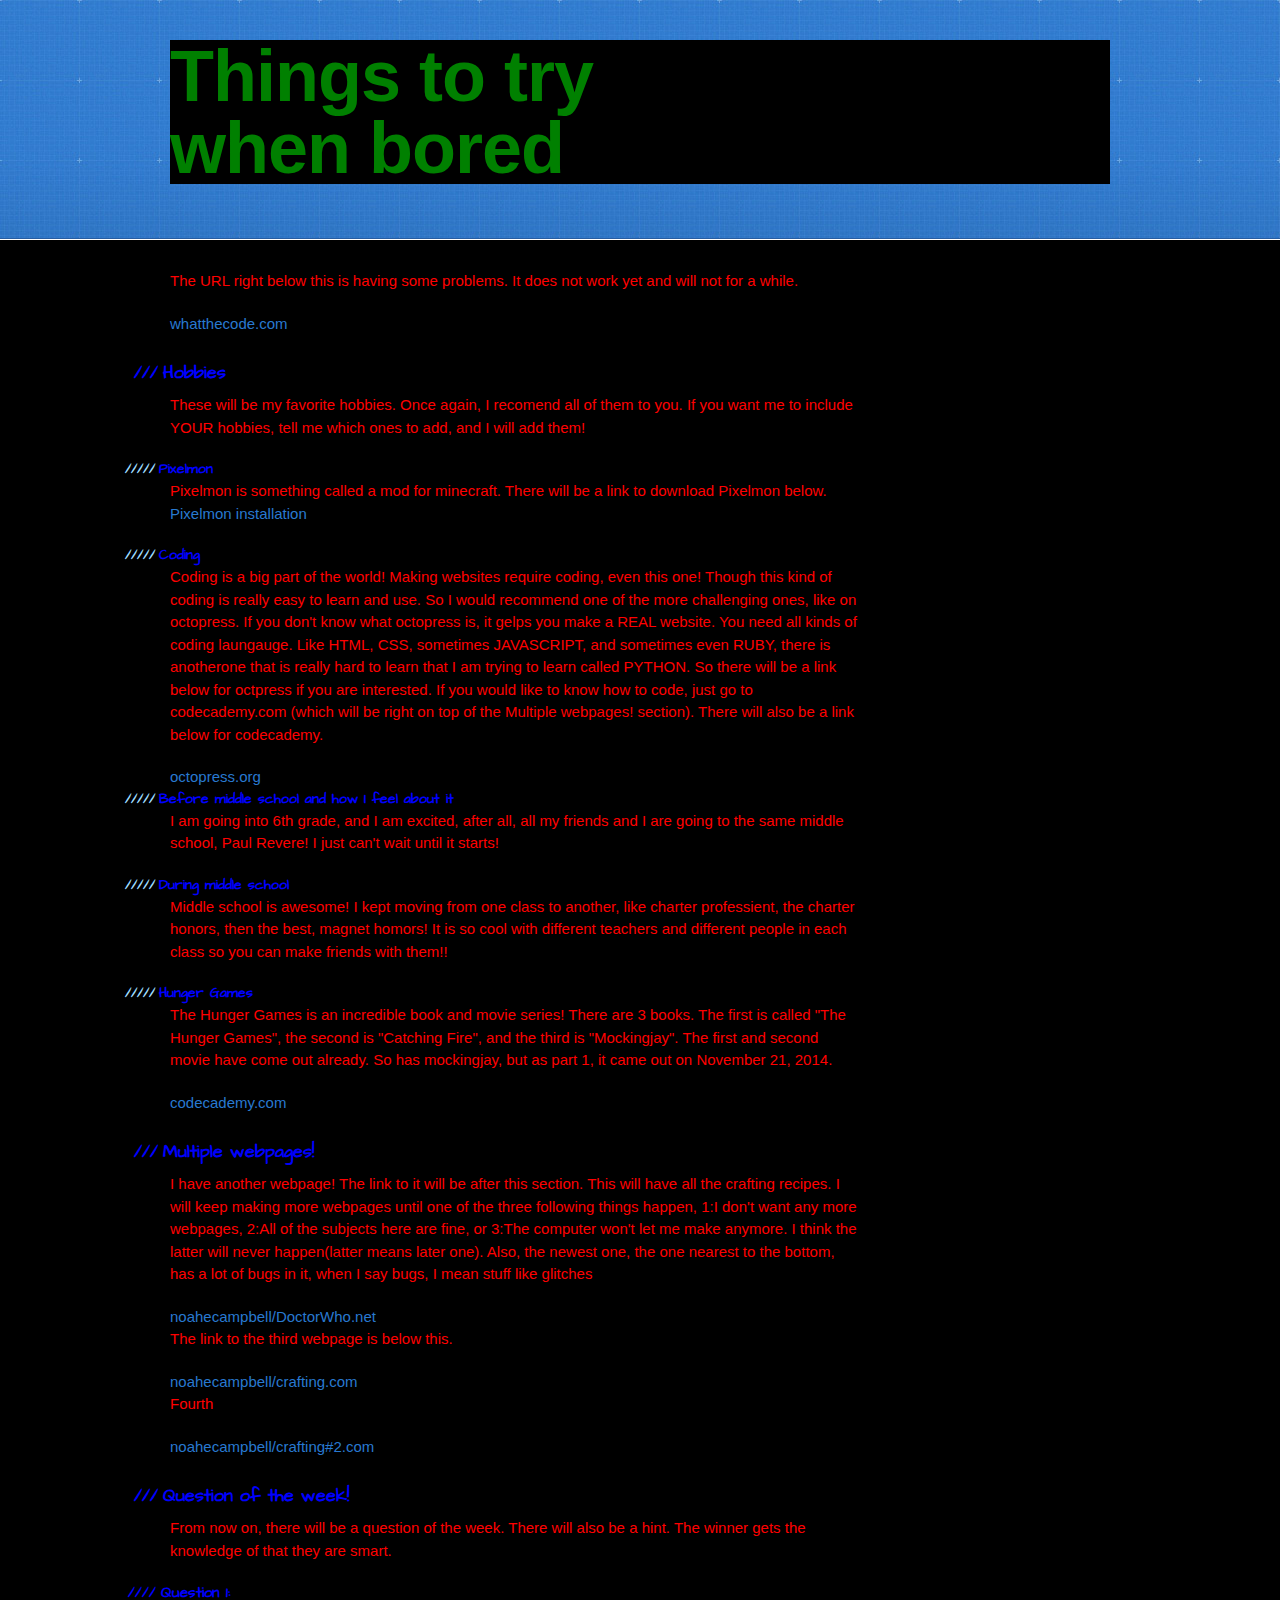
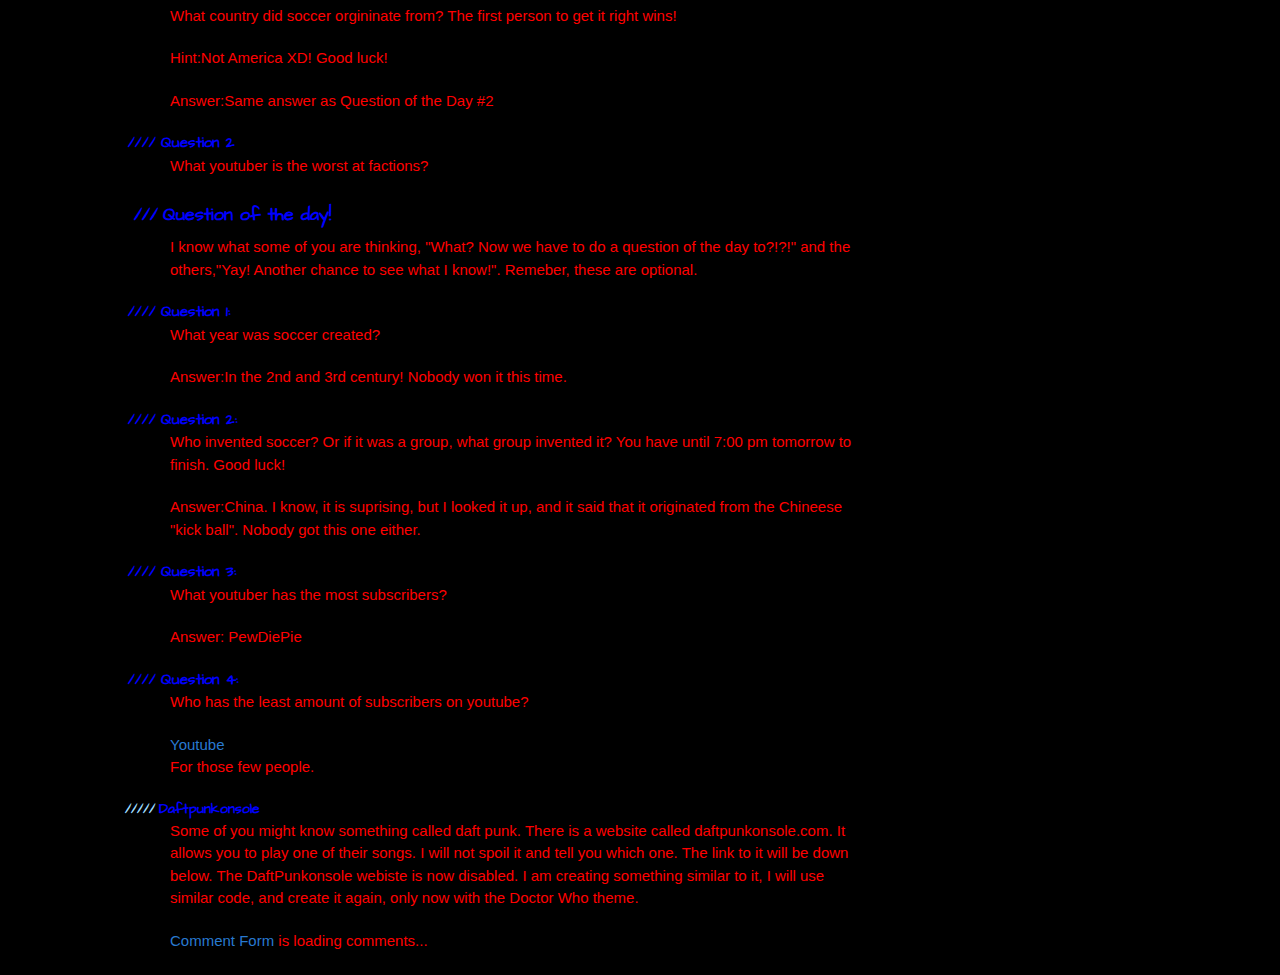
==== commit 4726db35: "No more Germany updates for this website" ====
--- a/index.html
+++ b/index.html
@@ -27,14 +27,7 @@
     <div id="content-wrapper">
       <div class="inner clearfix">
         <section id="main-content">
-          <h3>Germany</h3>
-          <p>I am currently in LA right now, so there is nothing to know except that later on in the summer, I will go to Germany and will
-          have updates for you. So don't worry!</p>
-          <p>Saturday, June 28 11:23, Sorry if you are waiting for the next update for this and it hasn't come. I will have that update in
-          22 days, thank you for your patience! I landed in Germany, but I will not go into detail. I won't because I have a website that
-          does, it will be public in about 9 weeks, if not less. I'll have updates for you later!</p>
-          <p>July 20, 12:13AM, I am in Germany now, and on my other website, which I am having problems with, has all the updates about the trip.
-            It will be fixed soon, and when it is, I will tell you guys, the URL is,</p>
+            <p>The URL right below this is having some problems. It does not work yet and will not for a while.</p>
             <a href=http://whatthecode.com>whatthecode.com</a>
 
           <h3>Hobbies</h3>
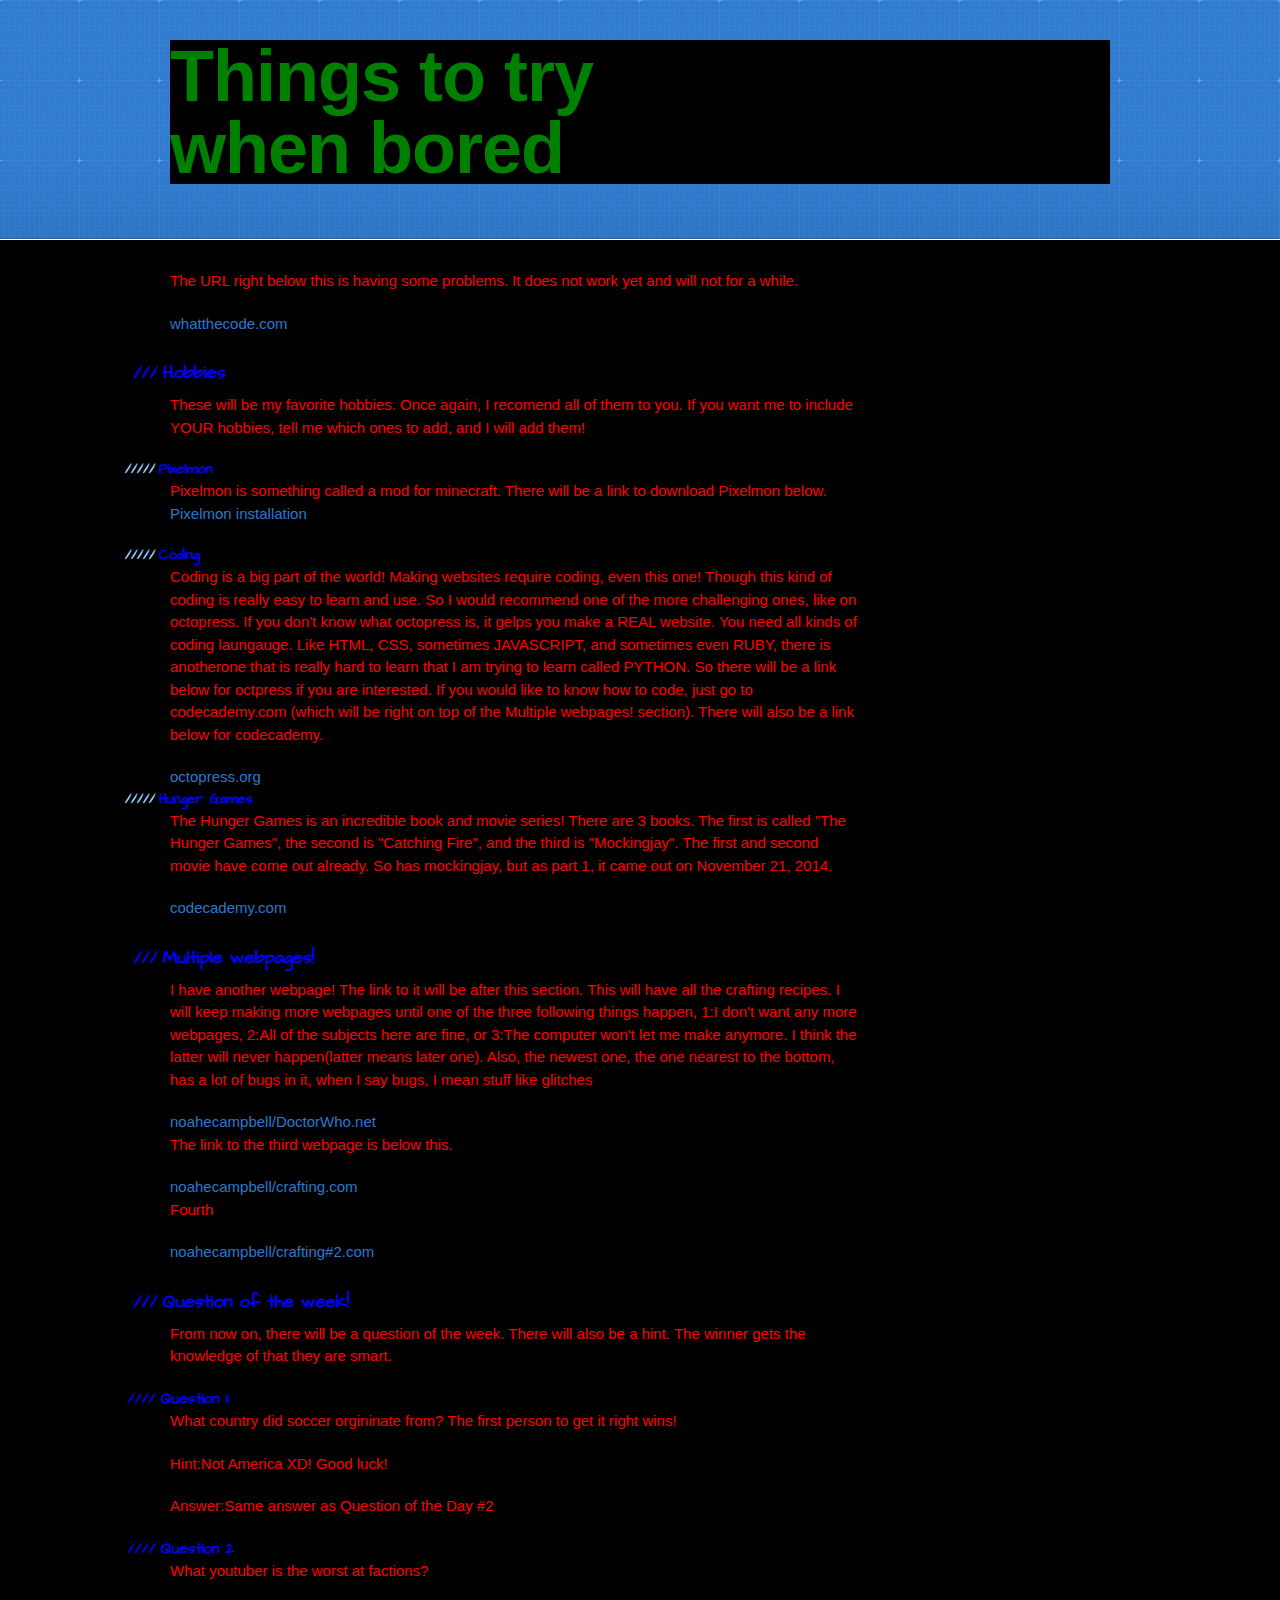
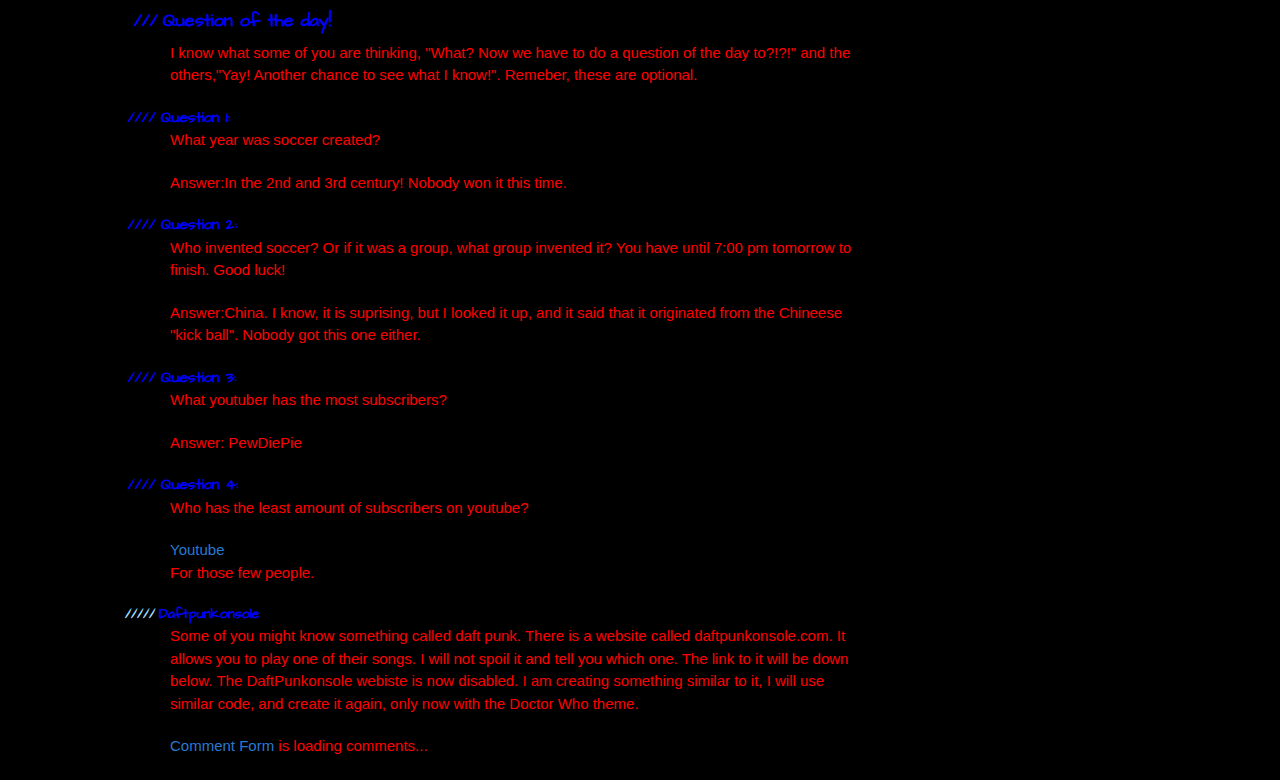
==== commit fdae0c5a: "no more middle school talk now" ====
--- a/index.html
+++ b/index.html
@@ -53,14 +53,7 @@
 
 
 
-          <h5>Before middle school and how I feel about it</h5>
-          <p>I am going into 6th grade, and I am excited, after all, all my friends and I are going to the same middle school, Paul Revere!
-            I just can't wait until it starts!</p>
-
-            <h5>During middle school</h5>
-            <p>Middle school is awesome! I kept moving from one class to another, like charter professient, the charter honors, then the best,
-              magnet homors! It is so cool with different teachers and different people in each class so you can make friends with them!!</p>
-
+          
 
             <h5>Hunger Games</h5>
             <p>The Hunger Games is an incredible book and movie series! There are 3 books. The first is called "The Hunger Games", the second is
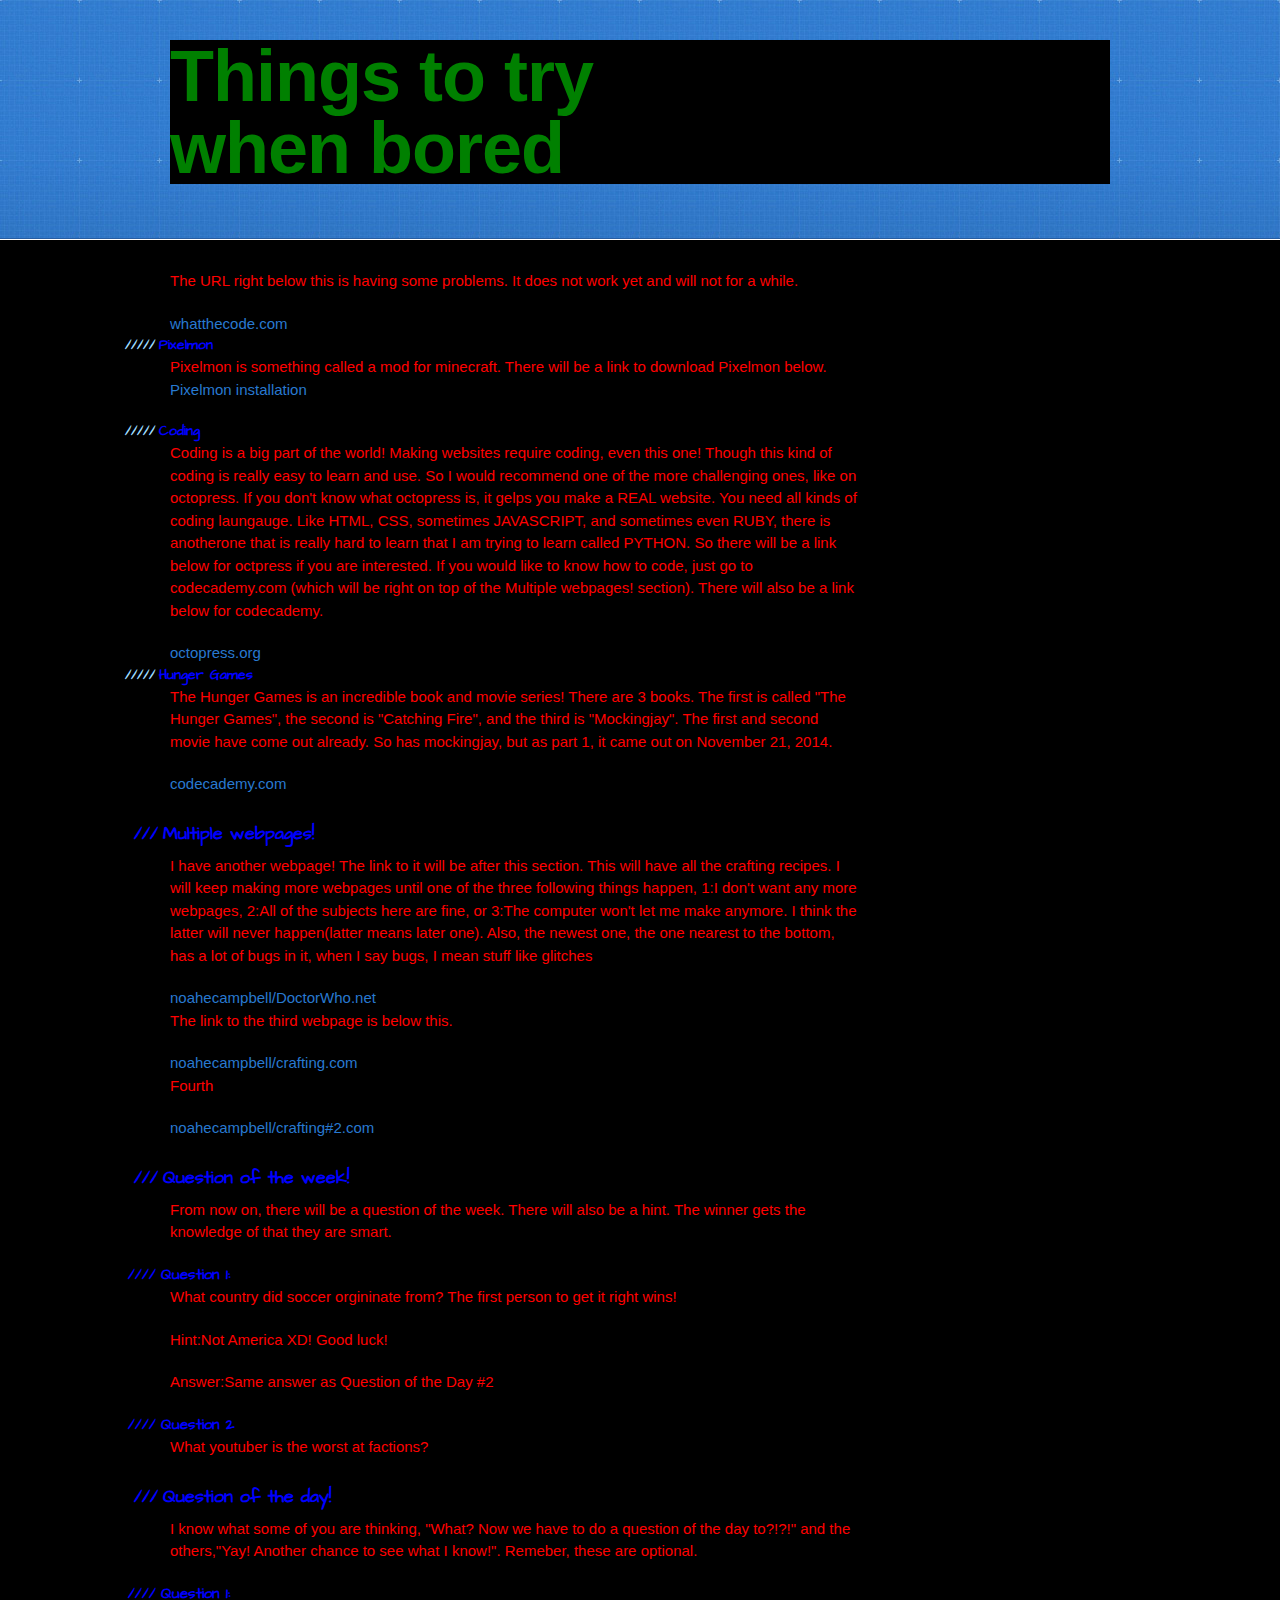
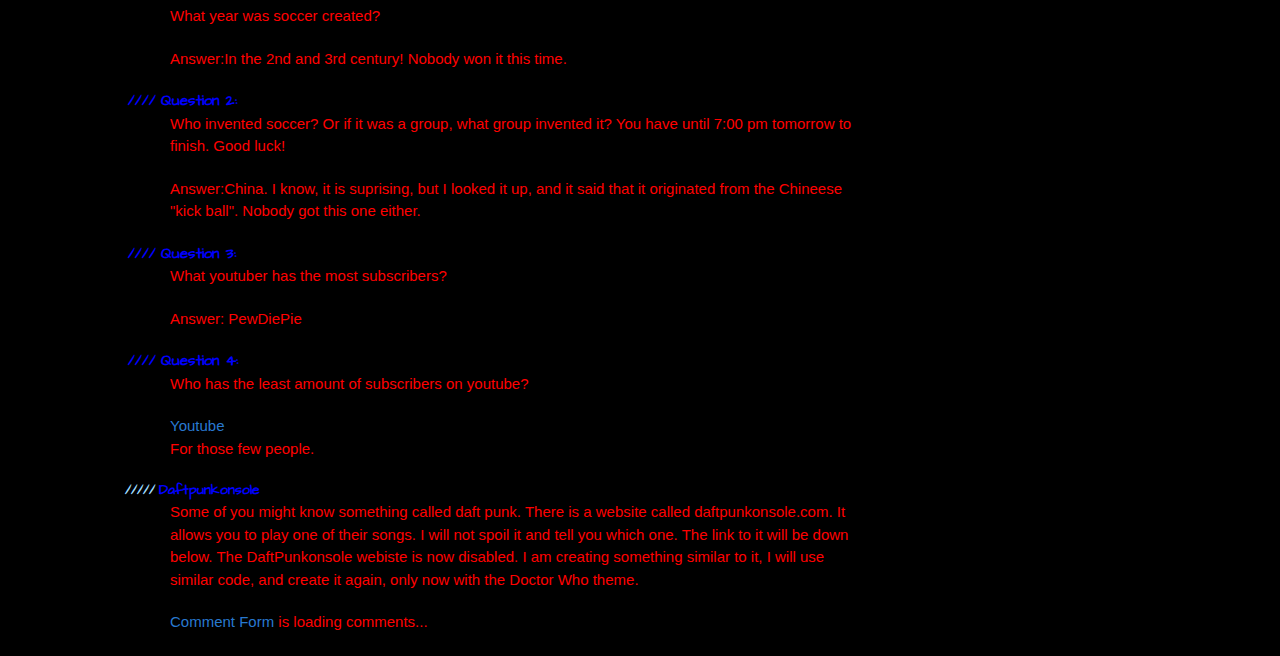
==== commit 55792e39: "getting rid of the hobbies h3" ====
--- a/index.html
+++ b/index.html
@@ -30,9 +30,7 @@
             <p>The URL right below this is having some problems. It does not work yet and will not for a while.</p>
             <a href=http://whatthecode.com>whatthecode.com</a>
 
-          <h3>Hobbies</h3>
-          <p>These will be my favorite hobbies. Once again, I recomend all of them to you. If you want me to include YOUR hobbies, tell me
-          which ones to add, and I will add them!</p>
+          
           <h5>Pixelmon</h5>
           <p>Pixelmon is something called a mod for minecraft. There will be a link to download Pixelmon below.
 
@@ -53,7 +51,7 @@
 
 
 
-          
+
 
             <h5>Hunger Games</h5>
             <p>The Hunger Games is an incredible book and movie series! There are 3 books. The first is called "The Hunger Games", the second is
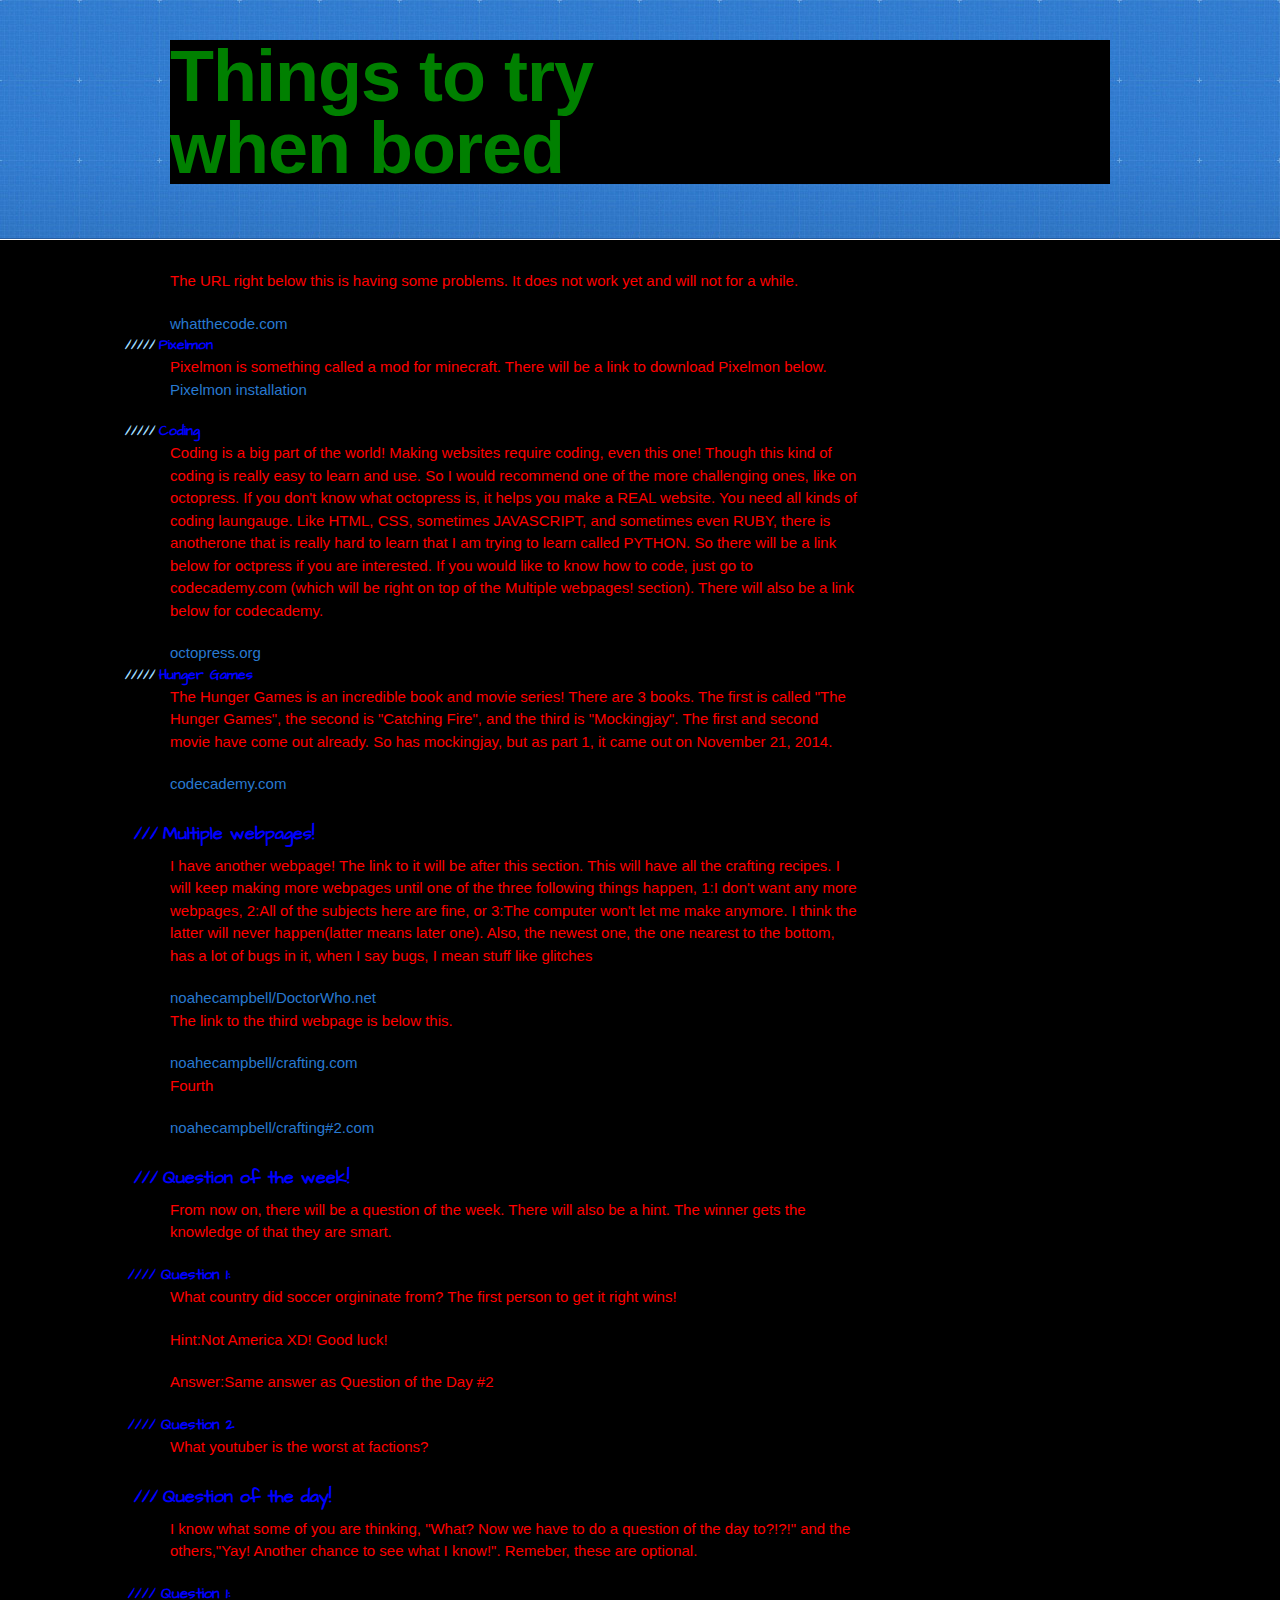
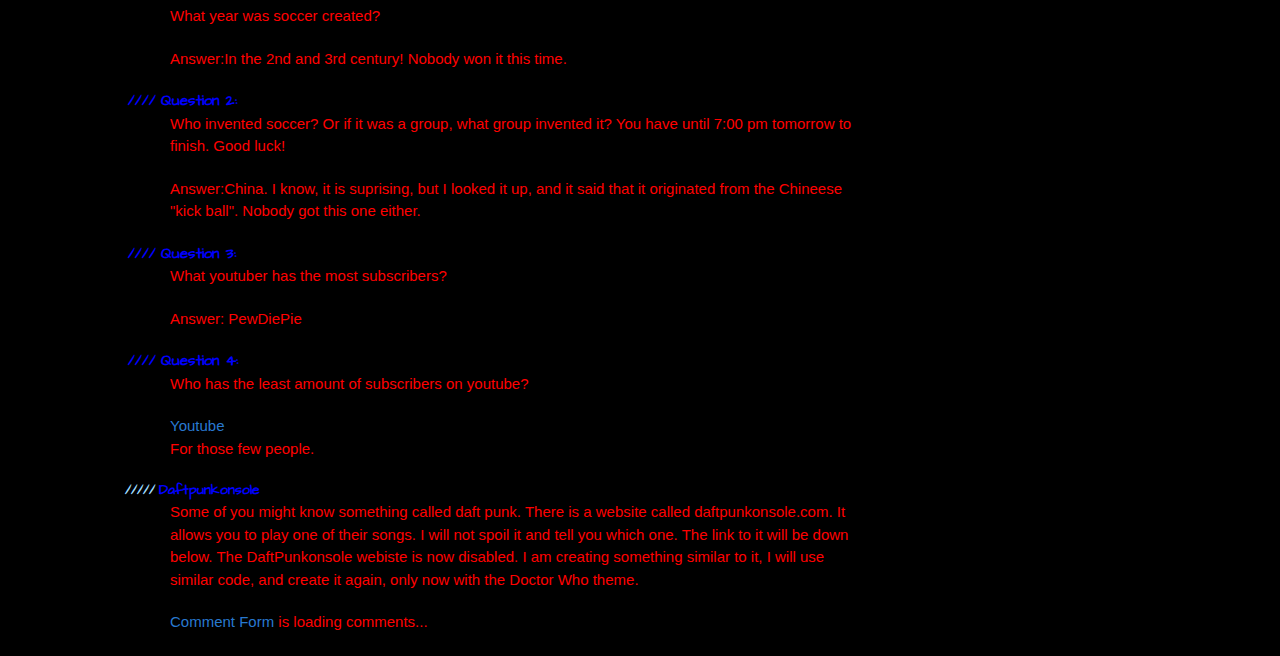
==== commit a1948f52: "misspell" ====
--- a/index.html
+++ b/index.html
@@ -30,7 +30,7 @@
             <p>The URL right below this is having some problems. It does not work yet and will not for a while.</p>
             <a href=http://whatthecode.com>whatthecode.com</a>
 
-          
+
           <h5>Pixelmon</h5>
           <p>Pixelmon is something called a mod for minecraft. There will be a link to download Pixelmon below.
 
@@ -39,7 +39,7 @@
           <h5>Coding</h5>
           <p>Coding is a big part of the world! Making websites require coding, even this one! Though this kind of coding is really easy
             to learn and use. So I would recommend one of the more challenging ones, like on octopress. If you don't know what
-            octopress is, it gelps you make a REAL website. You need all kinds of coding laungauge. Like HTML, CSS, sometimes JAVASCRIPT,
+            octopress is, it helps you make a REAL website. You need all kinds of coding laungauge. Like HTML, CSS, sometimes JAVASCRIPT,
             and sometimes even RUBY, there is anotherone that is really hard to learn that I am trying to learn called PYTHON.
             So there will be a link below for octpress if you are interested. If you would like to know how to code, just go to codecademy.com
             (which will be right on top of the Multiple webpages! section). There will also be a link below for codecademy.</p>
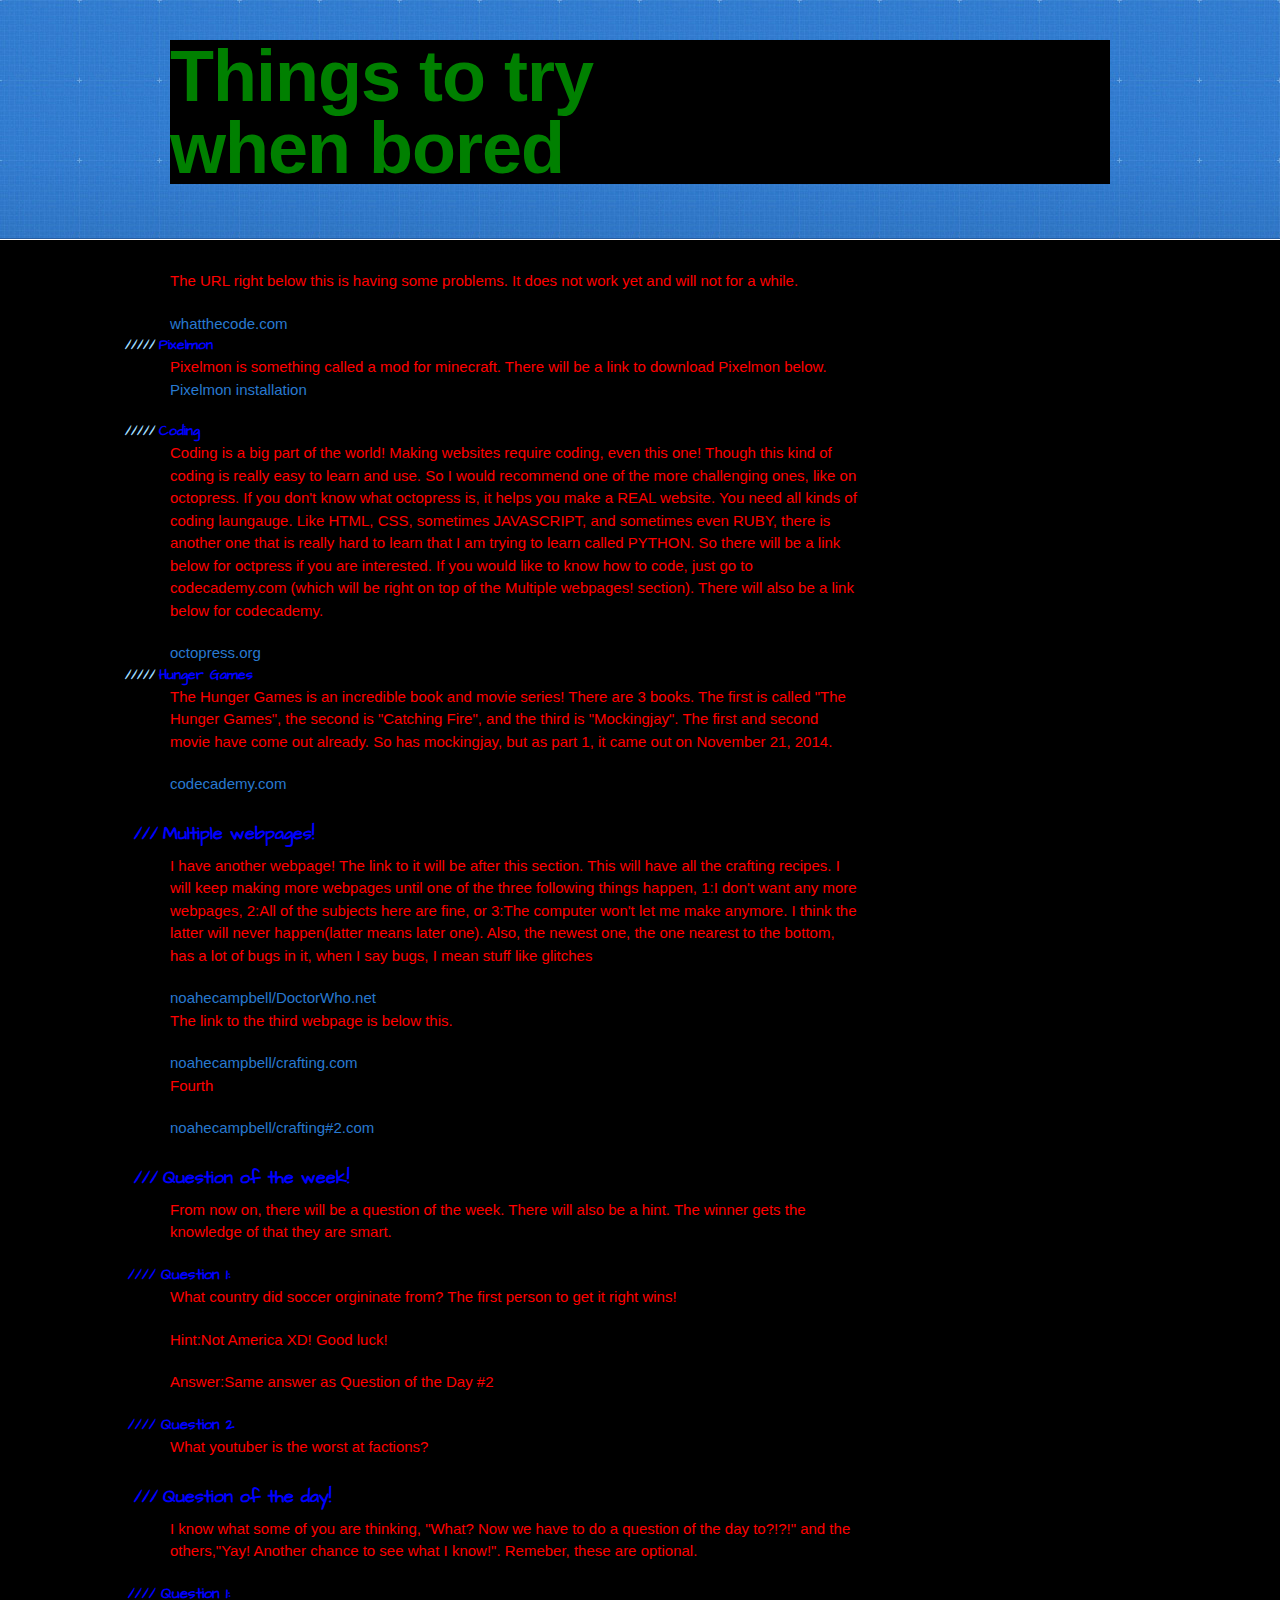
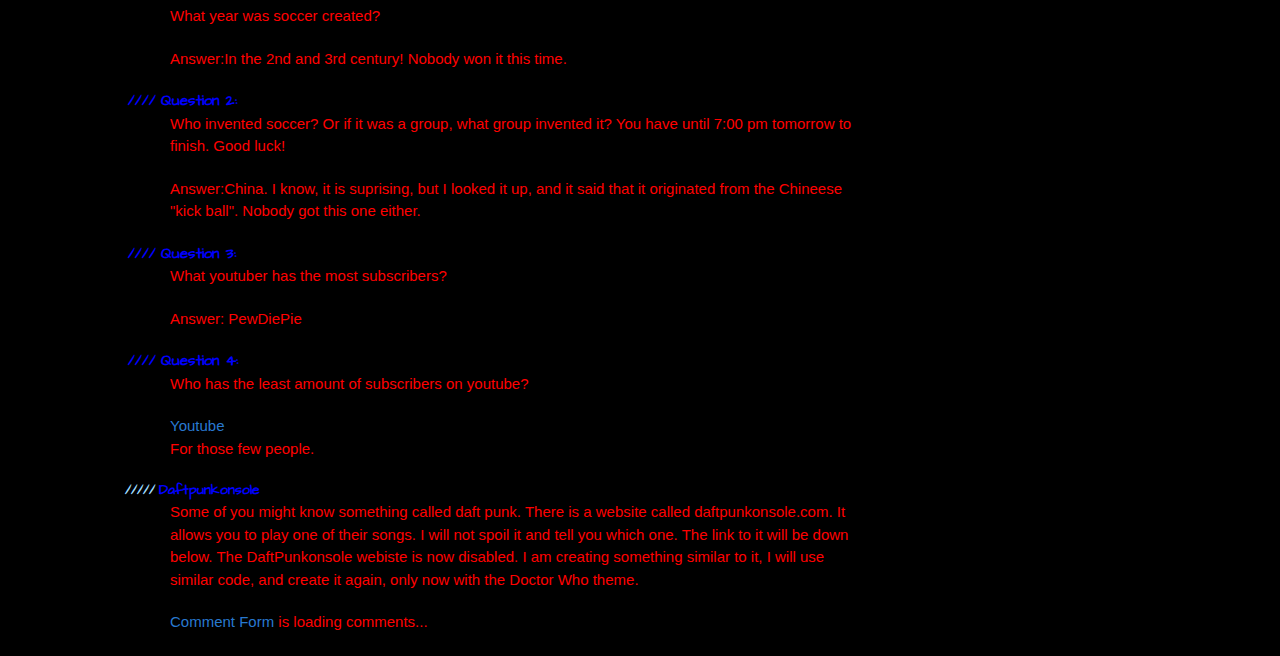
==== commit 6290e50c: "adding spaces" ====
--- a/index.html
+++ b/index.html
@@ -40,7 +40,7 @@
           <p>Coding is a big part of the world! Making websites require coding, even this one! Though this kind of coding is really easy
             to learn and use. So I would recommend one of the more challenging ones, like on octopress. If you don't know what
             octopress is, it helps you make a REAL website. You need all kinds of coding laungauge. Like HTML, CSS, sometimes JAVASCRIPT,
-            and sometimes even RUBY, there is anotherone that is really hard to learn that I am trying to learn called PYTHON.
+            and sometimes even RUBY, there is another one that is really hard to learn that I am trying to learn called PYTHON.
             So there will be a link below for octpress if you are interested. If you would like to know how to code, just go to codecademy.com
             (which will be right on top of the Multiple webpages! section). There will also be a link below for codecademy.</p>
 
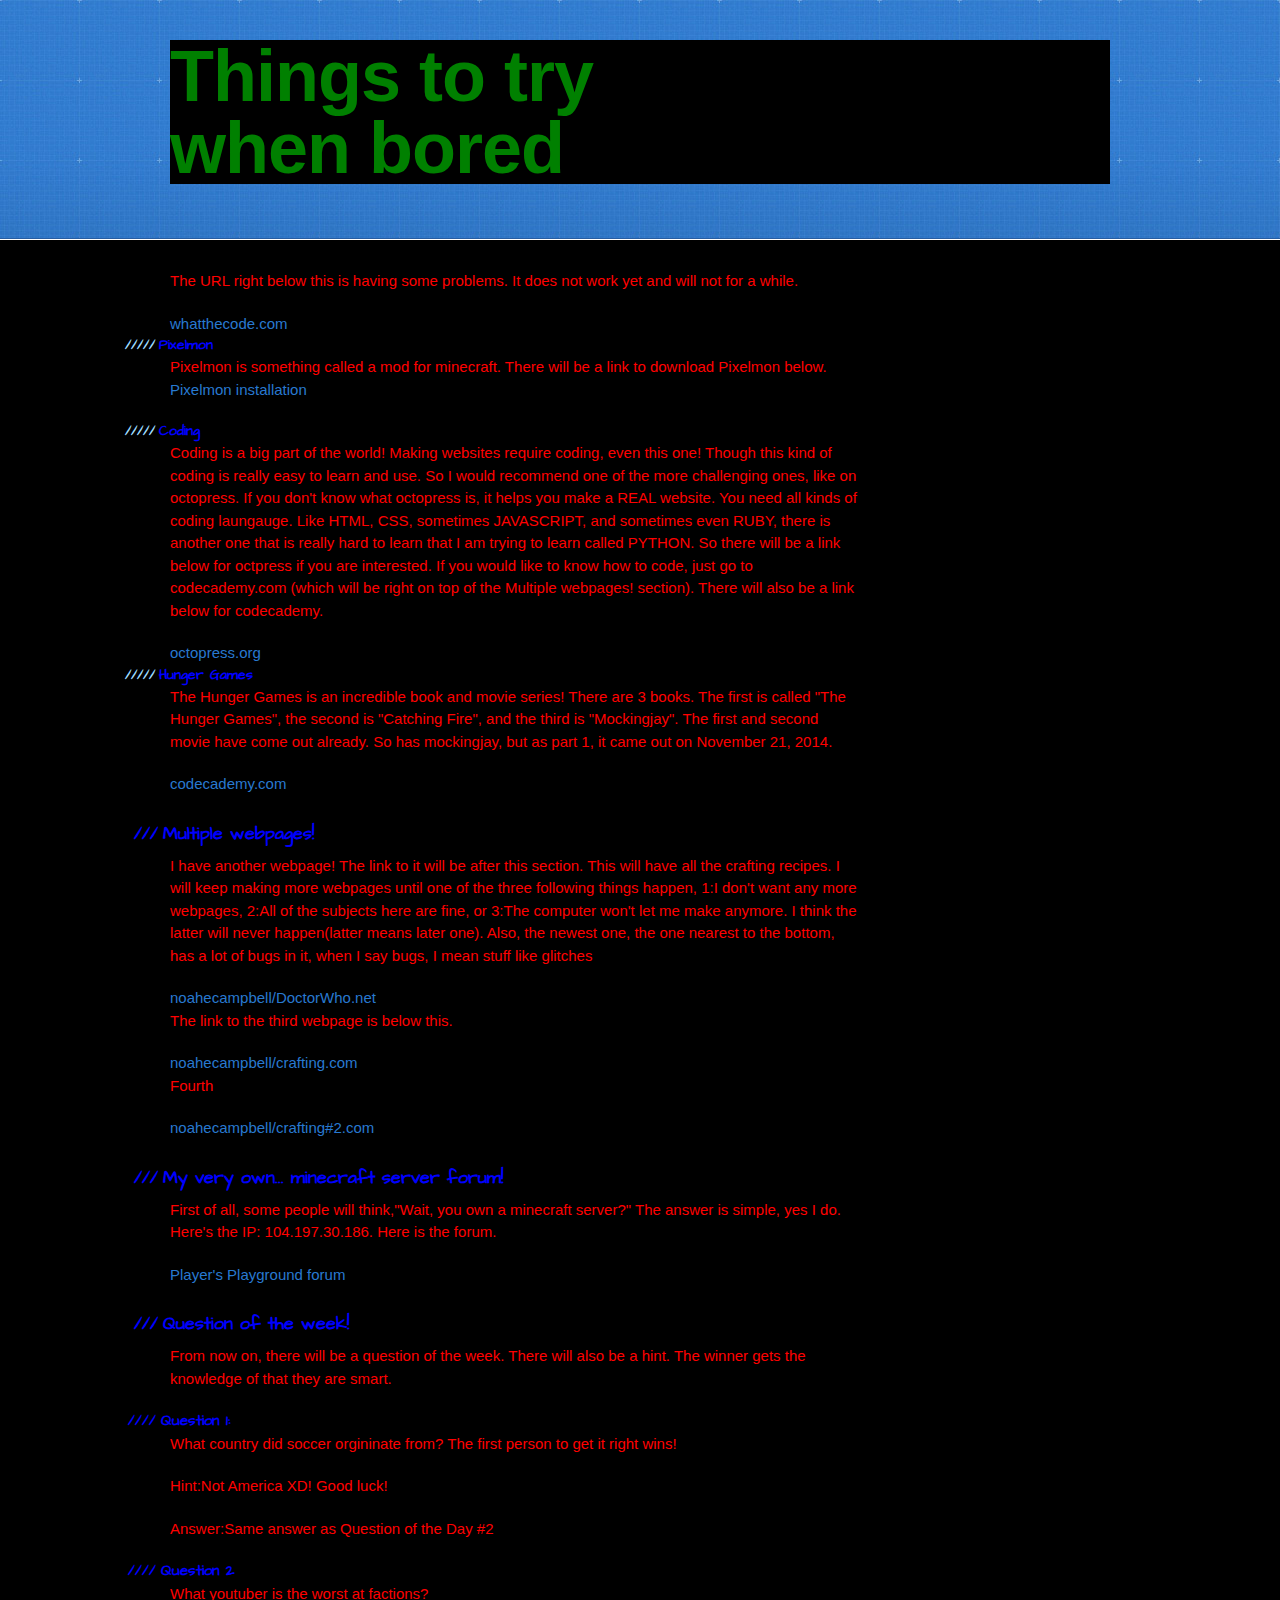
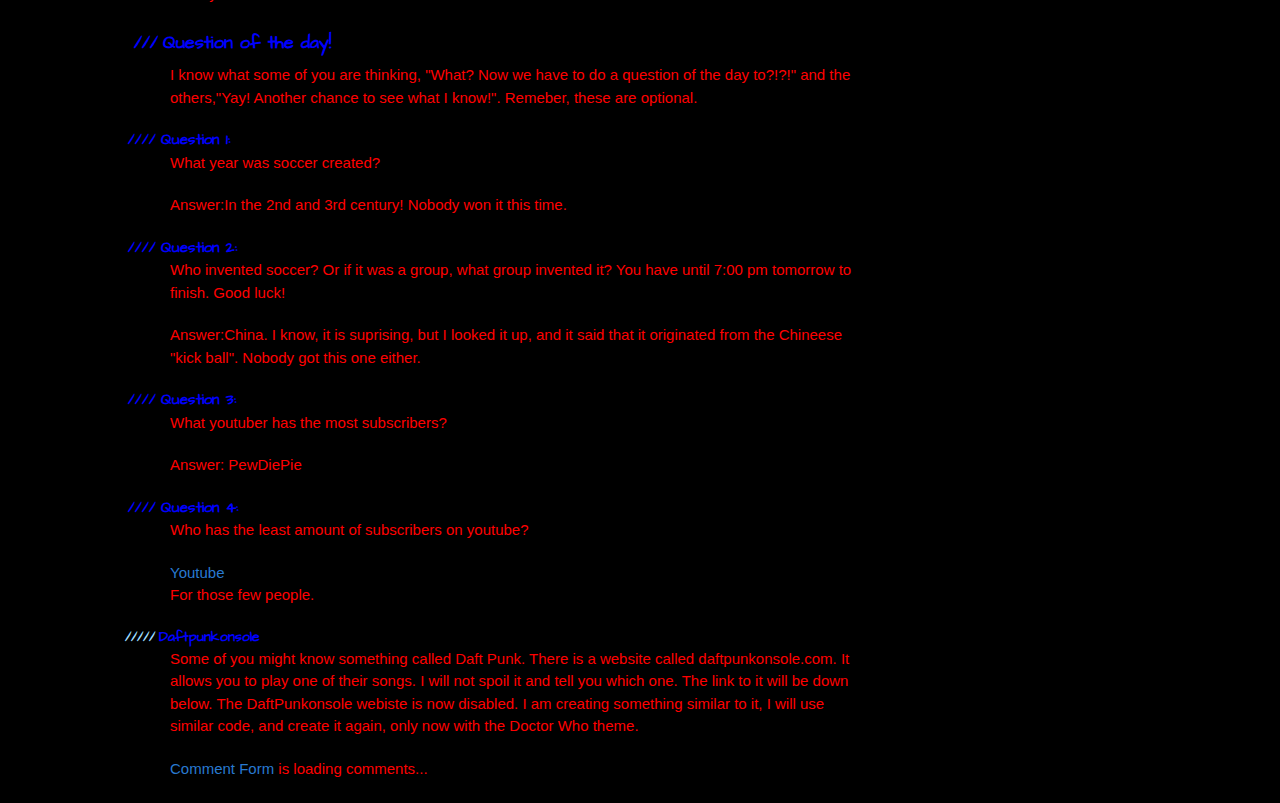
==== commit 99539b2a: "adding the link to the forum on the main page" ====
--- a/index.html
+++ b/index.html
@@ -74,6 +74,11 @@
 
                 <a href="craftingnumber2.html">noahecampbell/crafting#2.com</a>
 
+                <h3>My very own... minecraft server forum!</h3>
+                <p>First of all, some people will think,"Wait, you own a minecraft server?" The answer is simple, yes I do. Here's the IP: 104.197.30.186.
+                  Here is the forum.</p>
+                <a href="minecraftforum.html">Player's Playground forum</a>
+
                 <h3>Question of the week!</h3>
                 <p> From now on, there will be a question of the week. There will also be a hint. The winner gets the knowledge of that
                   they are smart.</p>
@@ -104,7 +109,7 @@
                     <a href="http://youtube.com">Youtube </a>
                     <p>For those few people.</p>
                 <h5>Daftpunkonsole</h5>
-                <p>Some of you might know something called daft punk. There is a website called daftpunkonsole.com. It allows you to play one of
+                <p>Some of you might know something called Daft Punk. There is a website called daftpunkonsole.com. It allows you to play one of
                   their songs. I will not spoil it and tell you which one. The link to it will be down below. The DaftPunkonsole webiste is now
                   disabled. I am creating something similar to it, I will use similar code, and create it again, only now with the Doctor Who
                   theme.</p>
